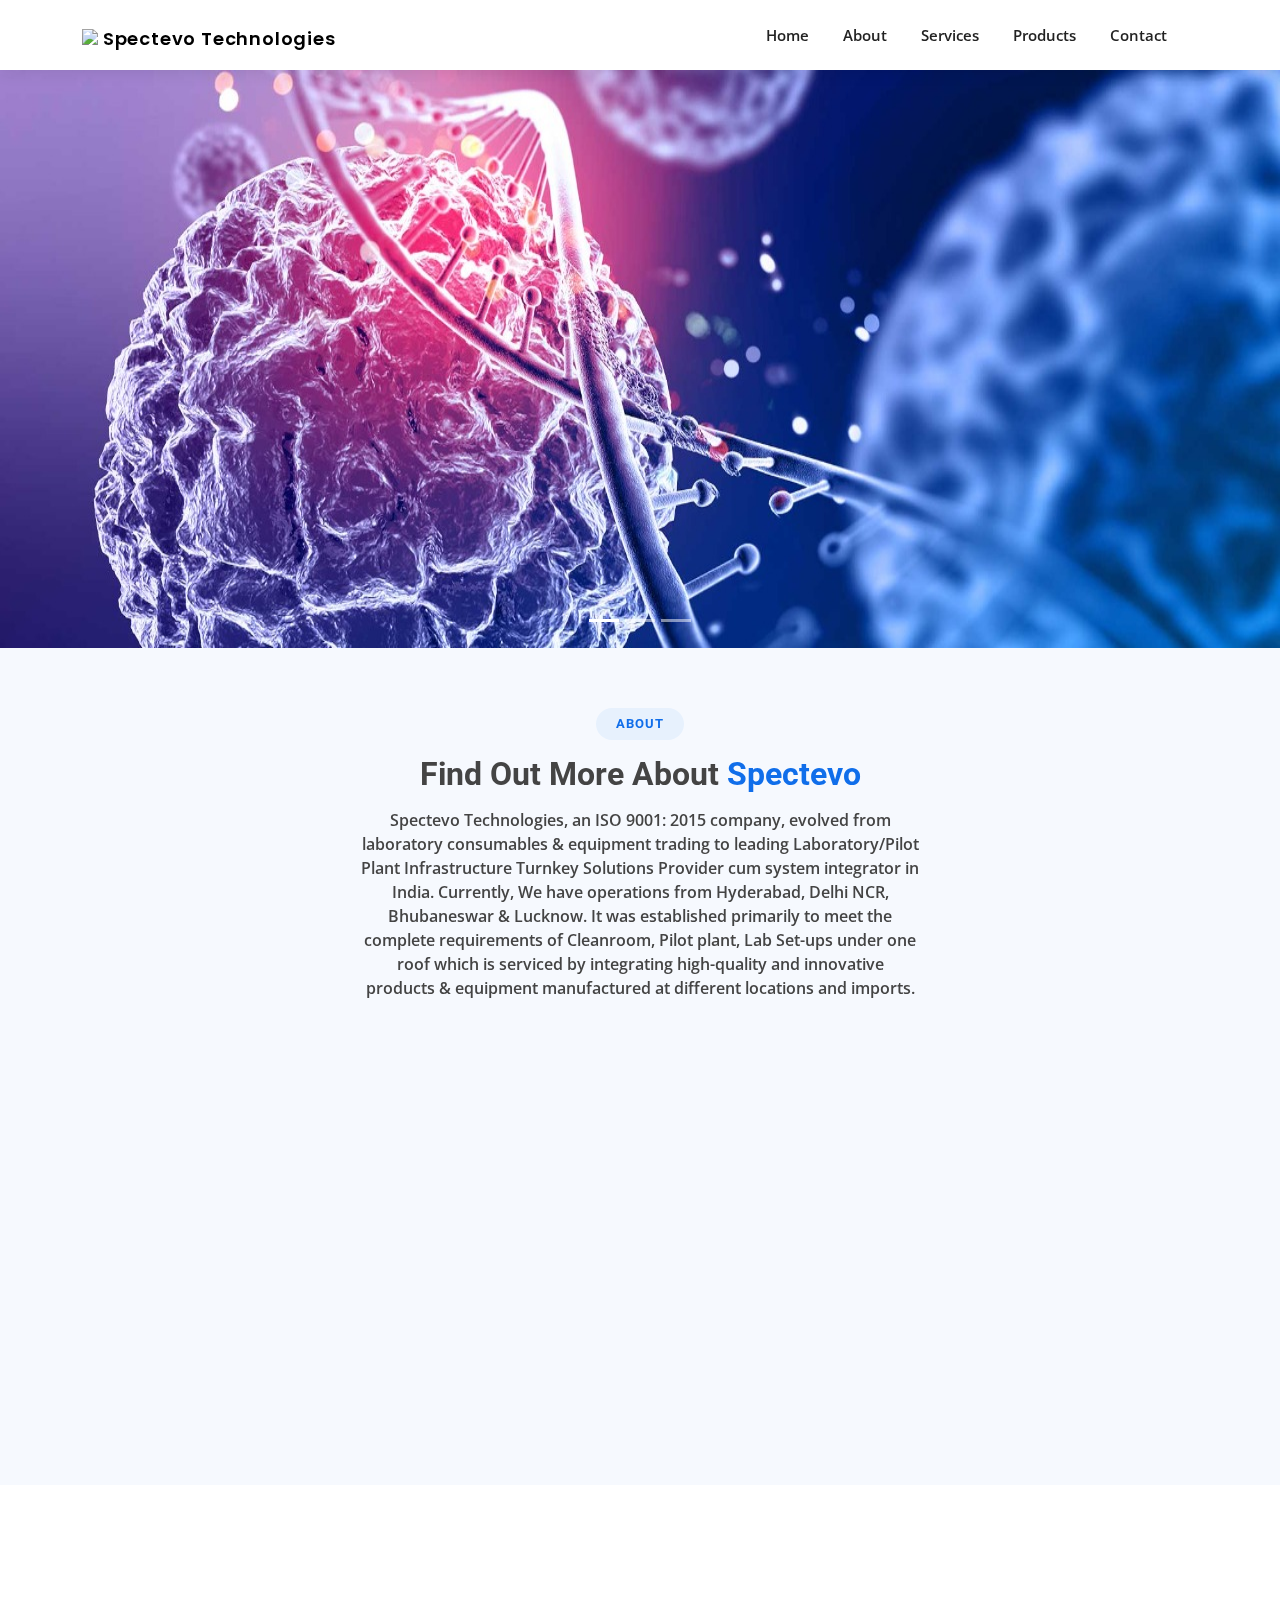
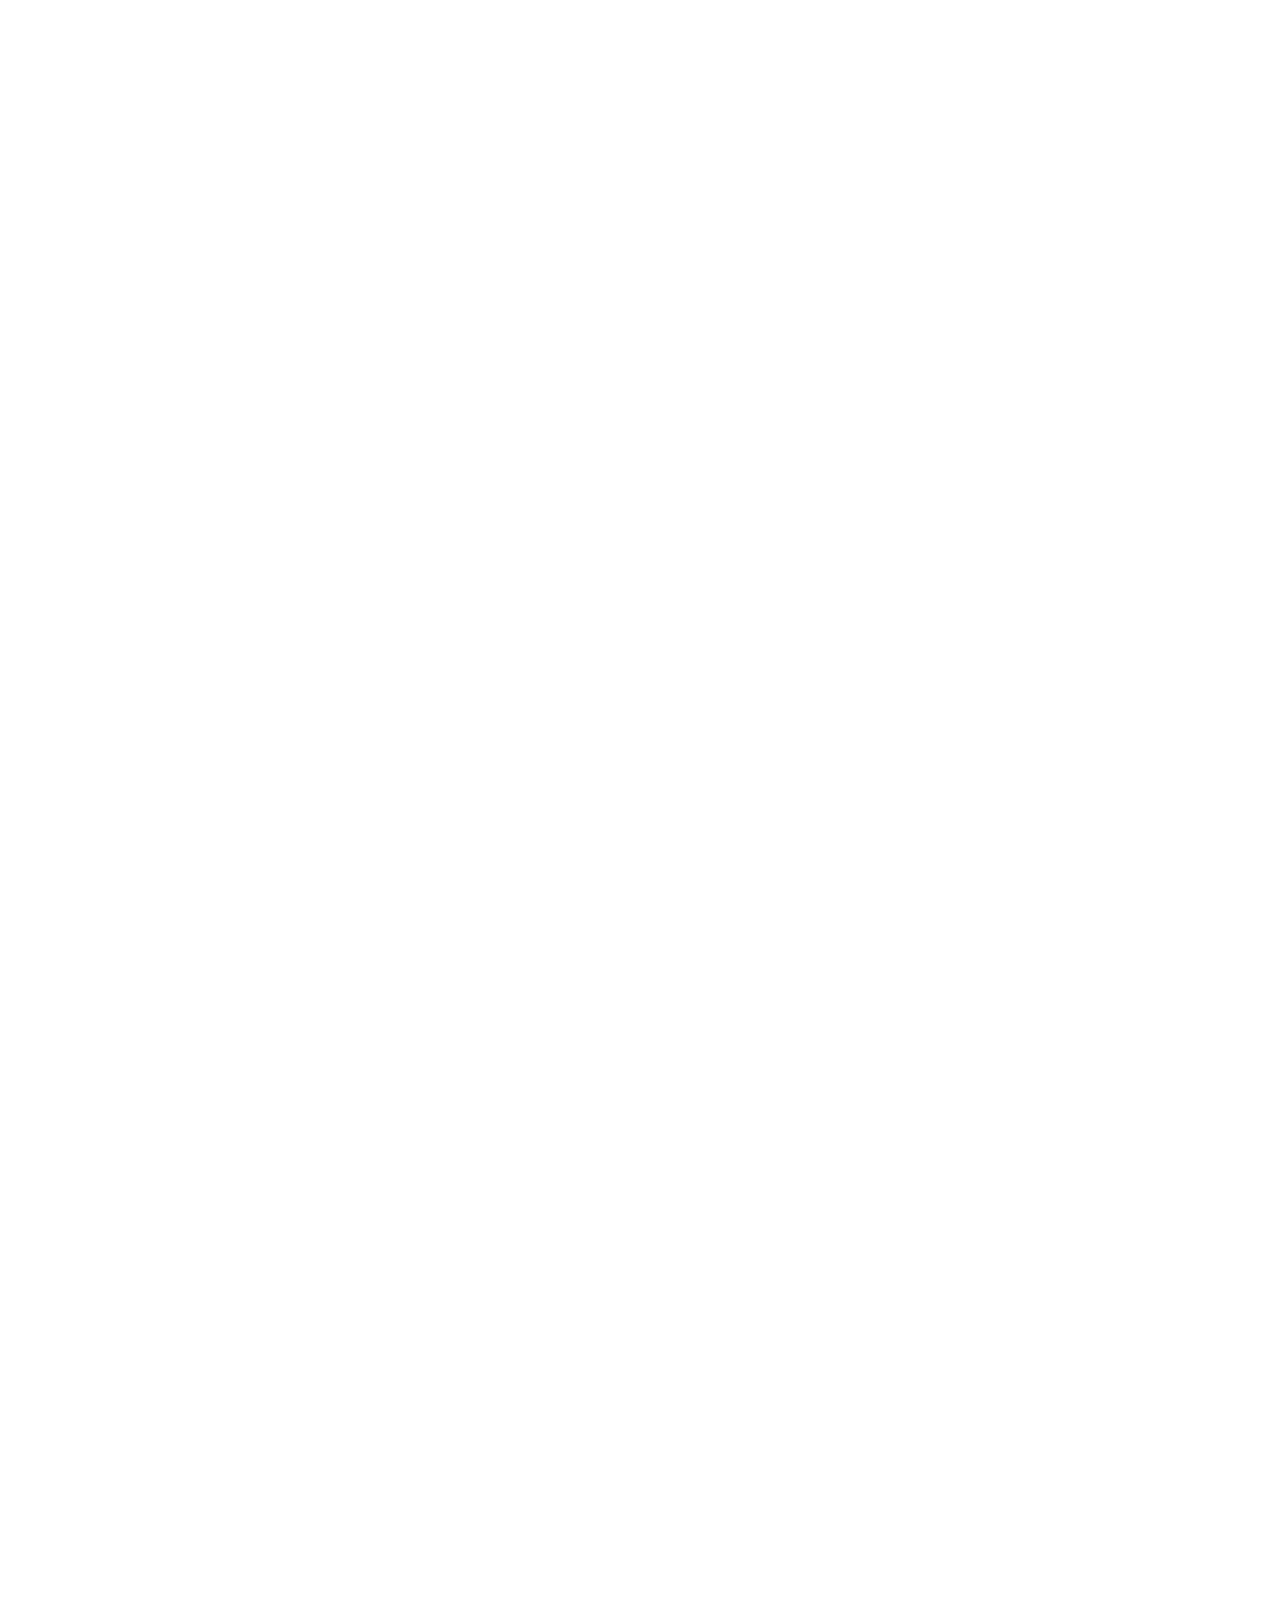
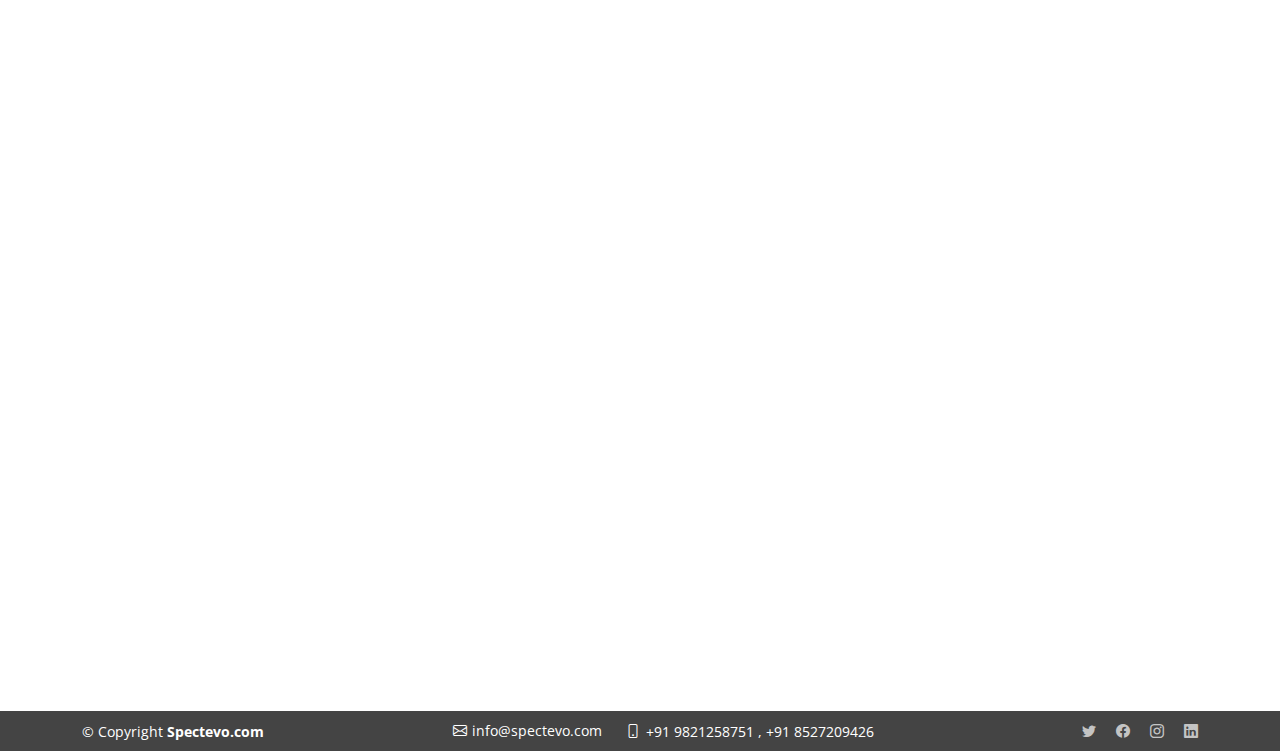
==== index.html @ 11bcce1c "inital commit" ====
<!DOCTYPE html>
<html lang="en">

<head>
    <meta charset="utf-8">
    <meta content="width=device-width, initial-scale=1.0" name="viewport">

    <title>Spectevo Technologies | Laboratory Solutions | Turnkey Projects</title>
    <meta content="" name="description">
    <meta content="" name="keywords">

    <!-- Favicons -->
    <link href="assets/img/favicon.ico" rel="icon">
    <link href="assets/img/apple-touch-icon.png" rel="apple-touch-icon">

    <!-- Google Fonts -->
    <link href="https://fonts.googleapis.com/css?family=Open+Sans:300,300i,400,400i,600,600i,700,700i|Roboto:300,300i,400,400i,500,500i,600,600i,700,700i|Poppins:300,300i,400,400i,500,500i,600,600i,700,700i" rel="stylesheet">

    <!-- Vendor CSS Files -->
    <link href="assets/vendor/aos/aos.css" rel="stylesheet">
    <link href="assets/vendor/bootstrap/css/bootstrap.min.css" rel="stylesheet">
    <link href="assets/vendor/bootstrap-icons/bootstrap-icons.css" rel="stylesheet">
    <link href="assets/vendor/boxicons/css/boxicons.min.css" rel="stylesheet">
    <link href="assets/vendor/glightbox/css/glightbox.min.css" rel="stylesheet">
    <link href="assets/vendor/swiper/swiper-bundle.min.css" rel="stylesheet">

    <!-- Icons -->
    <link rel="stylesheet" href="https://maxcdn.bootstrapcdn.com/font-awesome/latest/css/font-awesome.min.css">
    <!-- Template Main CSS File -->
    <link href="assets/css/style.css" rel="stylesheet">
    <script>
        function counterAdd(cart) {
            var str = document.getElementById(cart).innerHTML;
            var subStr = "<button onclick='counterSub(`" + cart + "`)' style='background-color: gray; border-radius: 30%; border-color: transparent'><span><i class='fa fa-trash' style='font-size: large;color: white;' aria-hidden='true'></i></span></button>";
            var res = str.replace(str, subStr);
            document.getElementById(cart).innerHTML = res;
            str = document.getElementById("counter").innerHTML;
            res = str.replace(str, (Number(str) + 1).toString());
            document.getElementById("counter").innerHTML = res;
        }

        function counterSub(cart) {
            var str = document.getElementById(cart).innerHTML;
            var subStr = "<button onclick='counterAdd(`" + cart + "`)' style='background-color: rgb(10, 10, 253); border-radius: 30%; border-color: transparent'><span><i class='fa fa-bitbucket' style='font-size: large;color: white;' aria-hidden='true'></i></span></button>";
            var res = str.replace(str, subStr);
            document.getElementById(cart).innerHTML = res;
            str = document.getElementById("counter").innerHTML;
            if (Number(str) - 1 <= 0) {
                res = str.replace(str.toString(), "");
            } else {
                res = str.replace(str.toString(), (Number(str) - 1).toString());
            }
            document.getElementById("counter").innerHTML = res;
        }

        function counterClear() {
            var str = document.getElementById("counter").innerHTML;
            var res = str.replace(str.toString(), "");
            document.getElementById("counter").innerHTML = res;
        }
    </script>

</head>

<body>

    <!-- ======= Header ======= -->
    <header id="header" class="d-flex align-items-center">
        <div class="container d-flex align-items-center justify-content-between">
            <a href="index.html" class="logo">
                <div id="content-desktop">
                    <div id="rotator"><img src="./assets/img/favicon.ico" /><span style="color: black; font-style: normal; font-size: 18px;"> Spectevo Technologies</span></div>
                </div>
                <div id="content-mobile">
                    <span style="color: black; font-style: normal; font-size: 18px;"> Spectevo Technologies</span>
                </div>
            </a>

            <nav id="navbar" class="navbar">
                <ul>
                    <li><a class="nav-link scrollto" href="#header">Home</a></li>
                    <li><a class="nav-link scrollto" href="#about">About</a></li>
                    <li><a class="nav-link scrollto" href="#featured-services">Services</a></li>
                    <li><a class="nav-link scrollto" href="#products">Products</a></li>
                    <li><a class="nav-link scrollto" href="#contact">Contact</a></li>
                    <li>
                        <span>
                        <i class="fa fa-bitbucket bitbucket-color" aria-hidden="true" > <span id="counter" style="color: gray; font-size: large;"></span></i>
                        </span>
                    </li>
                </ul>
                <i class="bi bi-list mobile-nav-toggle"></i>
            </nav>
            <!-- .navbar -->

        </div>
    </header>
    <!-- End Header -->

    <!--
    <button onclick="counterAdd()">Try it</button>

    <button onclick="counterClear()">Try it</button>

    <button onclick="counterSub()">Try it</button>
    -->


    <!-- ======= Hero Section ======= -->
    <div id="carouselExampleIndicators" class="carousel slide" data-bs-ride="carousel">
        <div class="carousel-indicators">
            <button type="button" data-bs-target="#carouselExampleIndicators" data-bs-slide-to="0" class="active" aria-current="true" aria-label="Slide 1"></button>
            <button type="button" data-bs-target="#carouselExampleIndicators" data-bs-slide-to="1" aria-label="Slide 2"></button>
            <button type="button" data-bs-target="#carouselExampleIndicators" data-bs-slide-to="2" aria-label="Slide 3"></button>
        </div>
        <div class="carousel-inner">
            <div class="carousel-item active">
                <div id="content-desktop">
                    <img src="./assets/img/sliders/slider1.jpg" class="d-block w-100" style="height: 578px;" alt="...">
                </div>
                <div id="content-mobile">
                    <img src="./assets/img/sliders/slider1.jpg" class="d-block w-100" style="height: 300px;" alt="...">
                </div>
            </div>
            <div class="carousel-item">
                <div id="content-desktop">
                    <img src="./assets/img/main.jpg" class="d-block w-100" style="height: 578px;" alt="...">
                    <div class="carousel-caption d-none d-md-block">
                        <a href="#products">
                            <img alt="d1" src="./assets/img/1.jpeg" width="200" height="200" style="border-radius: 50%; margin: 20px;">
                        </a>
                        <a href="#products">
                            <img alt="d1" src="./assets/img/2.jpeg" width="200" height="200" style="border-radius: 50%; margin: 20px;">
                        </a>
                        <a href="#products">
                            <img alt="d1" src="./assets/img/3.jpeg" width="200" height="200" style="border-radius: 50%; margin: 20px;">
                        </a>
                        <a href="#products">
                            <img alt="d1" src="./assets/img/4.jpeg" width="200" height="200" style="border-radius: 50%; margin: 20px;">
                        </a>
                    </div>
                </div>
                <div id="content-mobile">
                    <img src="./assets/img/main.jpg" class="d-block w-100" style="height: 300px;" alt="...">
                </div>
            </div>
            <div class="carousel-item">
                <div id="content-desktop">
                    <img src="./assets/img/sliders/slider1.jpg" class="d-block w-100" style="height: 578px;" alt="...">
                </div>
                <div id="content-mobile">
                    <img src="./assets/img/sliders/slider1.jpg" class="d-block w-100" style="height: 300px;" alt="...">
                </div>
            </div>
        </div>
    </div>
    <!-- End Hero -->

    <main id="main">
        <!-- ======= About Section ======= -->
        <section id="about" class="about section-bg">
            <div class="container" data-aos="fade-up">

                <div class="section-title">
                    <h2>About</h2>
                    <h3>Find Out More About <span>Spectevo</span></h3>
                    <p>Spectevo Technologies, an ISO 9001: 2015 company, evolved from laboratory consumables & equipment trading to leading Laboratory/Pilot Plant Infrastructure Turnkey Solutions Provider cum system integrator in India. Currently, We have
                        operations from Hyderabad, Delhi NCR, Bhubaneswar & Lucknow. It was established primarily to meet the complete requirements of Cleanroom, Pilot plant, Lab Set-ups under one roof which is serviced by integrating high-quality and
                        innovative products & equipment manufactured at different locations and imports.</p>
                </div>

                <div class="row">
                    <div class="col-lg-6" data-aos="fade-right" data-aos-delay="100">
                        <img src="assets/img/12.jpg" class="img-fluid" alt="">
                    </div>
                    <div class="col-lg-6 pt-4 pt-lg-0 content d-flex flex-column justify-content-center" data-aos="fade-up" data-aos-delay="100">
                        <h3>USER DEFINED EXPERIENCE.</h3>
                        <p class="fst-italic">
                            No Non-Sense, We customize according to user's needs!
                        </p>
                        <ul>
                            <li>
                                <i class="bx bx-store-alt"></i>
                                <div>
                                    <h5>Spectevo is registered as category “A” organization under the MSME Act of the Govt of India and registered under Start-up India, under the Department for Promotion of Industry and Internal Trade, Govt of India.</h5>
                                    <p> We offer design-build for, Institute, Universities, R&D and Health Care sectors. We engage in flexible aggregating service to suit the custom needs of various customers. We are a single point of contact from concept,
                                        design, execution, testing and commissioning and ensure the completion of all documentation to comply with local authorities.</p>
                                </div>
                            </li>
                    </div>
                </div>

            </div>
        </section>
        <!-- End About Section -->
        <!-- ======= Featured Services Section ======= -->
        <section id="featured-services" class="featured-services">
            <div class="container" data-aos="fade-up">

                <div class="row">
                    <div class="col-md-8 col-lg-4 d-flex align-items-stretch mb-5 mb-lg-0">
                        <div class="icon-box" data-aos="fade-up" data-aos-delay="100">
                            <div class="icon">
                                <center>
                                    <i class="fa fa-gears" style="font-size: xx-large" aria-hidden="true"></i>
                                </center>
                            </div>
                            <h4 class="title"><a href="">PRODUCTS AND SERVICES</a></h4>
                            <p class="description">Design, Develop and Integrate Products, Equipment and Machinery required for Installation of Cleanroom, Pilot Plants & Research Laboratories as per Regulatory Guidelines.</p>
                        </div>
                    </div>

                    <div class="col-md-8 col-lg-4 d-flex align-items-stretch mb-5 mb-lg-0">
                        <div class="icon-box" data-aos="fade-up" data-aos-delay="300">
                            <div class="icon">
                                <center>
                                    <i class="fa fa-flask" style="font-size: xx-large" aria-hidden="true"></i>
                                </center>
                            </div>
                            <h4 class="title"><a href="">LABORATORY EQUIPMENTS</a></h4>
                            <p class="description">Specialized in laboratory equipment spectevo's product range includes general laboratory equipment and instruments sourced from the best manufacturers in the business across the globe.</p>
                        </div>
                    </div>

                    <div class="col-md-8 col-lg-4 d-flex align-items-stretch mb-5 mb-lg-0">
                        <div class="icon-box" data-aos="fade-up" data-aos-delay="400">
                            <div class="icon">
                                <center>
                                    <i class="fa fa-lightbulb-o" style="font-size: xx-large" aria-hidden="true"></i>
                                </center>
                            </div>
                            <h4 class="title"><a href="">BRILLIANT SERVICES</a></h4>
                            <p class="description">By a group of highly experienced, multidisciplinary professionals & companies providing turnkey solutions to life science, healthcare, research institutes and other industrial projects through exceptional project planning and
                                execution methodology.</p>
                        </div>
                    </div>

                </div>

            </div>
        </section>
        <!-- End Featured Services Section -->
        <!-- ======= Services Section ======= -->
        <section id="products" class="services">
            <div class="container" data-aos="fade-up">

                <div class="section-title">
                    <h2>Products</h2>
                    <h3><span><i class="fa fa-power-off" style="font-size: xx-large" aria-hidden="true"></i></span> Generate <span> Quotation </span> by <span><i class="fa fa-plus" style="font-size: large" aria-hidden="true"></i></span> to <span>Bucket <i class="fa fa-bitbucket" style="font-size: xx-large" aria-hidden="true"></i></span></h3>
                </div>
                <!-- p1 -->
                <div class="row">
                    <div class="col-lg-4 col-md-6 d-flex align-items-stretch" data-aos="zoom-in" data-aos-delay="100">
                        <div class="icon-box" style="background-image: url('./assets/img/kilo.jpg');background-repeat: no-repeat;background-size: 100%; border-radius: 10%">
                            <h4 style="color: rgb(241, 243, 248); width: 230px;">Kilo Labs / Pilot Plant</h4>
                            <span id="cart-act1">
                                <button onclick="counterAdd('cart-act1')" style="background-color: rgb(10, 10, 253); border-radius: 30%; border-color: transparent">
                                    <span>
                                        <i class=" fa fa-bitbucket" style="font-size: large;color: rgb(238, 235, 235);" aria-hidden="true"></i>
                                    </span>
                            </button>
                            </span>
                            <button href="" style="margin-left: 25px;background-color: rgb(21, 21, 248); border-radius: 30%; border-color: transparent">
                                <span>
                                    <i class=" fa fa-list" style="font-size: large; color: rgb(238, 235, 235);" aria-hidden="true"></i>
                                </span>
                            </button>
                        </div>
                    </div>

                    <div class="col-lg-4 col-md-6 d-flex align-items-stretch" data-aos="zoom-in" data-aos-delay="100">
                        <div class="icon-box" style="background-image: url( './assets/img/main.jpg');background-repeat: no-repeat;background-size: 150%; border-radius: 10%;">
                            <h4 style="color: rgb(100, 100, 99); width: 230px;">Modular Clean Rooms</h4>
                            <span id="cart-act2">
                                <button onclick="counterAdd('cart-act2')" style="background-color: rgb(10, 10, 253); border-radius: 30%; border-color: transparent">
                                    <span>
                                        <i class=" fa fa-bitbucket" style="font-size: large;color: rgb(238, 235, 235);" aria-hidden="true"></i>
                                    </span>
                            </button>
                            </span>
                            <button href="" style="margin-left: 25px;background-color: rgb(21, 21, 248); border-radius: 30%; border-color: transparent">
                                <span>
                                    <i class=" fa fa-list" style="font-size: large;color: rgb(238, 235, 235);" aria-hidden="true"></i>
                                </span>
                            </button>
                        </div>
                    </div>

                    <div class="col-lg-4 col-md-6 d-flex align-items-stretch" data-aos="zoom-in" data-aos-delay="100">
                        <div class="icon-box" style="background-image: url( './assets/img/hvac.jpg');background-repeat: no-repeat;background-size: 150%; border-radius: 10%;">
                            <h4 style="color: rgb(241, 243, 248); width: 230px;">HVAC Systems</h4>
                            <span id="cart-act3">
                                <button onclick="counterAdd('cart-act3')" style="background-color: rgb(10, 10, 253); border-radius: 30%; border-color: transparent">
                                    <span>
                                        <i class=" fa fa-bitbucket" style="font-size: large;color: rgb(238, 235, 235);" aria-hidden="true"></i>
                                    </span>
                            </button>
                            </span>
                            <button href="" style="margin-left: 25px;background-color: rgb(21, 21, 248); border-radius: 30%; border-color: transparent">
                                <span>
                                    <i class=" fa fa-list" style="font-size: large;color: rgb(238, 235, 235);" aria-hidden="true"></i>
                                </span>
                            </button>
                        </div>
                    </div>
                </div>
                <br/>
                <!-- p 2 -->

                <div class="row">
                    <div class="col-lg-4 col-md-6 d-flex align-items-stretch" data-aos="zoom-in" data-aos-delay="100">
                        <div class="icon-box" style="background-image: url( './assets/img/mul.jpg');background-repeat: no-repeat;background-size: 180%; border-radius: 10%;">
                            <h4 style="color: rgb(241, 243, 248); width: 230px;">BMS / IBMS / EMS</h4>
                            <span id="cart-act4">
                                <button onclick="counterAdd('cart-act4')" style="background-color: rgb(10, 10, 253); border-radius: 30%; border-color: transparent">
                                    <span>
                                        <i class=" fa fa-bitbucket" style="font-size: large;color: rgb(238, 235, 235);" aria-hidden="true"></i>
                                    </span>
                            </button>
                            </span>
                            <button href="" style="margin-left: 25px;background-color: rgb(21, 21, 248); border-radius: 30%; border-color: transparent">
                                <span>
                                    <i class=" fa fa-list" style="font-size: large;color: rgb(238, 235, 235);" aria-hidden="true"></i>
                                </span>
                            </button>
                        </div>
                    </div>

                    <div class="col-lg-4 col-md-6 d-flex align-items-stretch" data-aos="zoom-in" data-aos-delay="100">
                        <div class="icon-box" style="background-image: url( './assets/img/lab.jpg');background-repeat: no-repeat;background-size: 150%; border-radius: 10%;">
                            <h4 style="color: rgb(100, 100, 99); width: 230px;">Laboratory Setups</h4>
                            <span id="cart-act5">
                                <button onclick="counterAdd('cart-act5')" style="background-color: rgb(10, 10, 253); border-radius: 30%; border-color: transparent">
                                    <span>
                                        <i class=" fa fa-bitbucket" style="font-size: large;color: rgb(238, 235, 235);" aria-hidden="true"></i>
                                    </span>
                            </button>
                            </span>
                            <button href="" style="margin-left: 25px;background-color: rgb(21, 21, 248); border-radius: 30%; border-color: transparent">
                                <span>
                                    <i class=" fa fa-list" style="font-size: large;color: rgb(238, 235, 235);" aria-hidden="true"></i>
                                </span>
                            </button>
                        </div>
                    </div>

                    <div class="col-lg-4 col-md-6 d-flex align-items-stretch" data-aos="zoom-in" data-aos-delay="100">
                        <div class="icon-box" style="background-image: url( './assets/img/ele.jpg');background-repeat: no-repeat;background-size: 180%; border-radius: 10%;">
                            <h4 style="color: rgb(241, 243, 248); width: 230px;">Electricals</h4>
                            <span id="cart-act6">
                                <button onclick="counterAdd('cart-act6')" style="background-color: rgb(10, 10, 253); border-radius: 30%; border-color: transparent">
                                    <span>
                                        <i class=" fa fa-bitbucket" style="font-size: large;color: rgb(238, 235, 235);" aria-hidden="true"></i>
                                    </span>
                            </button>
                            </span>
                            <button href="" style="margin-left: 25px;background-color: rgb(21, 21, 248); border-radius: 30%; border-color: transparent">
                                <span>
                                    <i class=" fa fa-list" style="font-size: large;color: rgb(238, 235, 235);" aria-hidden="true"></i>
                                </span>
                            </button>
                        </div>
                    </div>
                </div>
                <br/>

                <!-- p3 -->
                <div class="row">
                    <div class="col-lg-4 col-md-6 d-flex align-items-stretch" data-aos="zoom-in" data-aos-delay="100">
                        <div class="icon-box" style="background-image: url( './assets/img/modular.jpg');background-repeat: no-repeat;background-size: 180%; border-radius: 10%;">
                            <h4 style="color: rgb(100, 100, 99); width: 230px;">Modular Offices</h4>
                            <span id="cart-act7">
                                <button onclick="counterAdd('cart-act7')" style="background-color: rgb(10, 10, 253); border-radius: 30%; border-color: transparent">
                                    <span>
                                        <i class=" fa fa-bitbucket" style="font-size: large;color: rgb(238, 235, 235);" aria-hidden="true"></i>
                                    </span>
                            </button>
                            </span>
                            <button href="" style="margin-left: 25px;background-color: rgb(21, 21, 248); border-radius: 30%; border-color: transparent">
                                <span>
                                    <i class=" fa fa-list" style="font-size: large;color: rgb(238, 235, 235);" aria-hidden="true"></i>
                                </span>
                            </button>
                        </div>
                    </div>

                    <div class="col-lg-4 col-md-6 d-flex align-items-stretch" data-aos="zoom-in" data-aos-delay="100">
                        <div class="icon-box" style="background-image: url( './assets/img/facade.jpg');background-repeat: no-repeat;background-size: 180%; border-radius: 10%;">
                            <h4 style="color: rgb(241, 243, 248); width: 230px;">PEB & Facade Glazings</h4>
                            <span id="cart-act8">
                                <button onclick="counterAdd('cart-act8')" style="background-color: rgb(10, 10, 253); border-radius: 30%; border-color: transparent">
                                    <span>
                                        <i class=" fa fa-bitbucket" style="font-size: large;color: rgb(238, 235, 235);" aria-hidden="true"></i>
                                    </span>
                            </button>
                            </span>
                            <button href="" style="margin-left: 25px;background-color: rgb(21, 21, 248); border-radius: 30%; border-color: transparent">
                                <span>
                                    <i class=" fa fa-list" style="font-size: large;color: rgb(238, 235, 235);" aria-hidden="true"></i>
                                </span>
                            </button>
                        </div>
                    </div>

                    <div class="col-lg-4 col-md-6 d-flex align-items-stretch" data-aos="zoom-in" data-aos-delay="100">
                        <div class="icon-box" style="background-image: url( './assets/img/util.jpg');background-repeat: no-repeat;background-size: 150%; border-radius: 10%;">
                            <h4 style="color: rgb(241, 243, 248); width: 230px;">Utilies</h4>
                            <span id="cart-act9">
                                <button onclick="counterAdd('cart-act9')" style="background-color: rgb(10, 10, 253); border-radius: 30%; border-color: transparent">
                                    <span>
                                        <i class=" fa fa-bitbucket" style="font-size: large;color: rgb(238, 235, 235);" aria-hidden="true"></i>
                                    </span>
                            </button>
                            </span>
                            <button href="" style="margin-left: 25px;background-color: rgb(21, 21, 248); border-radius: 30%; border-color: transparent">
                                <span>
                                    <i class=" fa fa-list" style="font-size: large;color: rgb(238, 235, 235);" aria-hidden="true"></i>
                                </span>
                            </button>
                        </div>
                    </div>
                </div>
                <br/>

            </div>
        </section>
        <!-- End Services Section -->



        <!-- ======= Contact Section ======= -->
        <section id="contact" class="contact">
            <div class="container" data-aos="fade-up">

                <div class="section-title">
                    <h2>Contact</h2>
                    <h3><span>Contact Us</span></h3>
                    <p>Mondays-Fridays: 10AM to 7PM</p>
                    <p>Saturdays & Sundays: Closed</p>
                </div>

                <div class="row" data-aos="fade-up" data-aos-delay="100">
                    <div class="col-lg-6">
                        <div class="info-box mb-4">
                            <i class="bx bx-map"></i>
                            <h3>Our Address</h3>
                            <p><span>Head Office:</span> 2nd Floor, 13 RDC, Advocate Chamber, Raj Nagar District Centre, Ghaziabad - 201002
                                <span>Our Factory:</span> G/1, Naidu’s Amruday Anand Nagar, Mirzalguda, Hyderabad - 500047
                            </p>
                        </div>
                    </div>

                    <div class="col-lg-3 col-md-6">
                        <div class="info-box mb-4">
                            <i class="bx bx-phone-call"></i>
                            <h3>Call Us</h3>
                            <p>+91 9821258751</p>
                            <p>+91 8527209426</p>
                        </div>
                    </div>

                    <div class="col-lg-3 col-md-6">
                        <div class="info-box mb-4">
                            <i class="bx bx-envelope"></i>
                            <h3>Email Us</h3>
                            <p>info@spectevo.com</p>
                        </div>
                    </div>



                </div>

                <div class="row" data-aos="fade-up" data-aos-delay="100">

                    <div class="col-lg-6">
                        <iframe class="mb-4 mb-lg-0" src="https://www.google.com/maps/embed?pb=!1m14!1m8!1m3!1d12097.433213460943!2d-74.0062269!3d40.7101282!3m2!1i1024!2i768!4f13.1!3m3!1m2!1s0x0%3A0xb89d1fe6bc499443!2sDowntown+Conference+Center!5e0!3m2!1smk!2sbg!4v1539943755621"
                            frameborder="0" style="border:0; width: 100%; height: 384px;" allowfullscreen></iframe>
                    </div>

                    <div class="col-lg-6">
                        <form action="forms/contact.php" method="post" role="form" class="php-email-form">
                            <div class="row">
                                <div class="col form-group">
                                    <input type="text" name="name" class="form-control" id="name" placeholder="Your Name" required>
                                </div>
                                <div class="col form-group">
                                    <input type="email" class="form-control" name="email" id="email" placeholder="Your Email" required>
                                </div>
                            </div>
                            <div class="form-group">
                                <input type="text" class="form-control" name="subject" id="subject" placeholder="Subject" required>
                            </div>
                            <div class="form-group">
                                <textarea class="form-control" name="message" rows="5" placeholder="Message" required></textarea>
                            </div>
                            <div class="my-3">
                                <div class="loading">Loading</div>
                                <div class="error-message"></div>
                                <div class="sent-message">Your message has been sent. Thank you!</div>
                            </div>
                            <div class="text-center"><button type="submit">Send Message</button></div>
                        </form>
                    </div>

                </div>

            </div>
        </section>
        <!-- End Contact Section -->

    </main>
    <!-- End #main -->

    <!-- ======= Footer ======= -->
    <section id="topbar" class="d-flex align-items-center">
        <div class="container d-flex justify-content-center justify-content-md-between">
            <div class="copyright">
                &copy; Copyright <strong> <span>Spectevo.com</span></strong>
            </div>
            <div class="contact-info d-flex align-items-center">
                <i class="bi bi-envelope d-flex align-items-center"><a href="mailto:info@spectevo.com">info@spectevo.com</a></i>
                <i class="bi bi-phone d-flex align-items-center ms-4"><span>+91 9821258751 , +91 8527209426</span></i>
            </div>
            <div class="social-links d-none d-md-flex align-items-center">
                <a href="#" class="twitter"><i class="bi bi-twitter"></i></a>
                <a href="#" class="facebook"><i class="bi bi-facebook"></i></a>
                <a href="#" class="instagram"><i class="bi bi-instagram"></i></a>
                <a href="#" class="linkedin"><i class="bi bi-linkedin"></i></i></a>
            </div>
        </div>
    </section>
    <!-- End Footer -->
    <div id="preloader"></div>
    <a href="#" class="back-to-top d-flex align-items-center justify-content-center"><i class="bi bi-arrow-up-short"></i></a>

    <!-- Vendor JS Files -->
    <script src="assets/vendor/aos/aos.js"></script>
    <script src="assets/vendor/bootstrap/js/bootstrap.bundle.min.js"></script>
    <script src="assets/vendor/glightbox/js/glightbox.min.js"></script>
    <script src="assets/vendor/isotope-layout/isotope.pkgd.min.js"></script>
    <script src="assets/vendor/php-email-form/validate.js"></script>
    <script src="assets/vendor/purecounter/purecounter.js"></script>
    <script src="assets/vendor/swiper/swiper-bundle.min.js"></script>
    <script src="assets/vendor/waypoints/noframework.waypoints.js"></script>

    <!-- Template Main JS File -->
    <script src="assets/js/main.js"></script>

</body>

</html>
---- assets/css/style.css ----
#rotator img {
    -webkit-transition: all 1s ease-in-out;
    -moz-transition: all 1s ease-in-out;
    -o-transition: all 1s ease-in-out;
    -ms-transition: all 1s ease-in-out;
}

#rotator img:hover {
    -webkit-transform: rotate(360deg);
    -moz-transform: rotate(360deg);
    -o-transform: rotate(360deg);
    -ms-transform: rotate(360deg);
}

#content-desktop {
    display: block;
}

#content-mobile {
    display: none;
}

@media screen and (max-width: 768px) {
    #content-desktop {
        display: none;
    }
    #content-mobile {
        display: block;
    }
}

body {
    font-family: "Open Sans", sans-serif;
    color: #444444;
}

a {
    color: #106eea;
    text-decoration: none;
}

a:hover {
    color: #3b8af2;
    text-decoration: none;
}

h1,
h2,
h3,
h4,
h5,
h6 {
    font-family: "Roboto", sans-serif;
}


/*--------------------------------------------------------------
# Preloader
--------------------------------------------------------------*/

#preloader {
    position: fixed;
    top: 0;
    left: 0;
    right: 0;
    bottom: 0;
    z-index: 9999;
    overflow: hidden;
    background: #fff;
}

#preloader:before {
    content: "";
    position: fixed;
    top: calc(50% - 30px);
    left: calc(50% - 30px);
    border: 6px solid #106eea;
    border-top-color: #e2eefd;
    border-radius: 50%;
    width: 60px;
    height: 60px;
    -webkit-animation: animate-preloader 1s linear infinite;
    animation: animate-preloader 1s linear infinite;
}

@-webkit-keyframes animate-preloader {
    0% {
        transform: rotate(0deg);
    }
    100% {
        transform: rotate(360deg);
    }
}

@keyframes animate-preloader {
    0% {
        transform: rotate(0deg);
    }
    100% {
        transform: rotate(360deg);
    }
}


/*--------------------------------------------------------------
# Back to top button
--------------------------------------------------------------*/

.back-to-top {
    position: fixed;
    visibility: hidden;
    opacity: 0;
    right: 15px;
    bottom: 15px;
    z-index: 996;
    background: #106eea;
    width: 40px;
    height: 40px;
    border-radius: 4px;
    transition: all 0.4s;
}

.back-to-top i {
    font-size: 28px;
    color: #fff;
    line-height: 0;
}

.back-to-top:hover {
    background: #3284f1;
    color: #fff;
}

.back-to-top.active {
    visibility: visible;
    opacity: 1;
}


/*--------------------------------------------------------------
# Disable aos animation delay on mobile devices
--------------------------------------------------------------*/

@media screen and (max-width: 768px) {
    [data-aos-delay] {
        transition-delay: 0 !important;
    }
}

.bitbucket-color {
    font-size: x-large !important;
    color: cornflowerblue;
}

.bitbucket-color:hover {
    font-size: x-large;
    color: blue;
}


/*--------------------------------------------------------------
# Top Bar
--------------------------------------------------------------*/

#topbar {
    background: #444444;
    height: 40px;
    font-size: 14px;
    transition: all 0.5s;
    color: #fff;
    padding: 0;
}

#topbar .contact-info i {
    font-style: normal;
    color: #fff;
}

#topbar .contact-info i a,
#topbar .contact-info i span {
    padding-left: 5px;
    color: #fff;
}

#topbar .contact-info i a {
    line-height: 0;
    transition: 0.3s;
    transition: 0.3s;
}

#topbar .contact-info i a:hover {
    color: #fff;
    text-decoration: underline;
}

#topbar .social-links a {
    color: rgba(255, 255, 255, 0.7);
    line-height: 0;
    transition: 0.3s;
    margin-left: 20px;
}

#topbar .social-links a:hover {
    color: white;
}


/*--------------------------------------------------------------
# Header
--------------------------------------------------------------*/

#header {
    background: #fff;
    transition: all 0.5s;
    z-index: 997;
    height: 86px;
    box-shadow: 0px 2px 15px rgba(0, 0, 0, 0.1);
}

#header.fixed-top {
    height: 70px;
}

#header .logo {
    font-size: 30px;
    margin: 0;
    padding: 0;
    line-height: 1;
    font-weight: 600;
    letter-spacing: 0.8px;
    font-family: "Poppins", sans-serif;
}

#header .logo a {
    color: #222222;
}

#header .logo a span {
    color: #106eea;
}

#header .logo img {
    max-height: 40px;
}

.scrolled-offset {
    margin-top: 70px;
}


/*--------------------------------------------------------------
# Navigation Menu
--------------------------------------------------------------*/


/**
* Desktop Navigation 
*/

.navbar {
    padding: 0;
}

.navbar ul {
    margin: 0;
    padding: 0;
    display: flex;
    list-style: none;
    align-items: center;
}

.navbar li {
    position: relative;
}

.navbar>ul>li {
    white-space: nowrap;
    padding: 10px 0 10px 28px;
}

.navbar a {
    display: flex;
    align-items: center;
    justify-content: space-between;
    padding: 0 3px;
    font-size: 15px;
    font-weight: 600;
    color: #222222;
    white-space: nowrap;
    transition: 0.3s;
    position: relative;
}

.navbar a i {
    font-size: 12px;
    line-height: 0;
    margin-left: 5px;
}

.navbar>ul>li>a:before {
    content: "";
    position: absolute;
    width: 100%;
    height: 2px;
    bottom: -6px;
    left: 0;
    background-color: #106eea;
    visibility: hidden;
    width: 0px;
    transition: all 0.3s ease-in-out 0s;
}

.navbar a:hover:before,
.navbar li:hover>a:before,
.navbar .active:before {
    visibility: visible;
    width: 100%;
}

.navbar a:hover,
.navbar .active,
.navbar li:hover>a {
    color: #106eea;
}


/* .navbar .dropdown ul {
  display: block;
  position: absolute;
  left: 28px;
  top: calc(100% + 30px);
  margin: 0;
  padding: 10px 0;
  z-index: 99;
  opacity: 0;
  visibility: hidden;
  background: #fff;
  box-shadow: 0px 0px 30px rgba(127, 137, 161, 0.25);
  transition: 0.3s;
}

.navbar .dropdown ul li {
  min-width: 200px;
}

.navbar .dropdown ul a {
  padding: 10px 20px;
  font-weight: 400;
}

.navbar .dropdown ul a i {
  font-size: 12px;
}

.navbar .dropdown ul a:hover, .navbar .dropdown ul .active:hover, .navbar .dropdown ul li:hover > a {
  color: #106eea;
}

.navbar .dropdown:hover > ul {
  opacity: 1;
  top: 100%;
  visibility: visible;
}

.navbar .dropdown .dropdown ul {
  top: 0;
  left: calc(100% - 30px);
  visibility: hidden;
}

.navbar .dropdown .dropdown:hover > ul {
  opacity: 1;
  top: 0;
  left: 100%;
  visibility: visible;
}

@media (max-width: 1366px) {
  .navbar .dropdown .dropdown ul {
    left: -90%;
  }
  .navbar .dropdown .dropdown:hover > ul {
    left: -100%;
  }
} */


/**
* Mobile Navigation 
*/

.mobile-nav-toggle {
    color: #222222;
    font-size: 28px;
    cursor: pointer;
    display: none;
    line-height: 0;
    transition: 0.5s;
}

.mobile-nav-toggle.bi-x {
    color: #fff;
}

@media (max-width: 991px) {
    .mobile-nav-toggle {
        display: block;
    }
    .navbar ul {
        display: none;
    }
}

.navbar-mobile {
    position: fixed;
    overflow: hidden;
    top: 0;
    right: 0;
    left: 0;
    bottom: 0;
    background: rgba(9, 9, 9, 0.9);
    transition: 0.3s;
    z-index: 999;
}

.navbar-mobile .mobile-nav-toggle {
    position: absolute;
    top: 15px;
    right: 15px;
}

.navbar-mobile ul {
    display: block;
    position: absolute;
    top: 55px;
    right: 15px;
    bottom: 15px;
    left: 15px;
    padding: 10px 0;
    background-color: #fff;
    overflow-y: auto;
    transition: 0.3s;
}

.navbar-mobile a {
    padding: 10px 20px;
    font-size: 15px;
    color: #222222;
}

.navbar-mobile>ul>li {
    padding: 0;
}

.navbar-mobile a:hover:before,
.navbar-mobile li:hover>a:before,
.navbar-mobile .active:before {
    visibility: hidden;
}

.navbar-mobile a:hover,
.navbar-mobile .active,
.navbar-mobile li:hover>a {
    color: #106eea;
}

.navbar-mobile .getstarted {
    margin: 15px;
}

.navbar-mobile .dropdown ul {
    position: static;
    display: none;
    margin: 10px 20px;
    padding: 10px 0;
    z-index: 99;
    opacity: 1;
    visibility: visible;
    background: #fff;
    box-shadow: 0px 0px 30px rgba(127, 137, 161, 0.25);
}

.navbar-mobile .dropdown ul li {
    min-width: 200px;
}

.navbar-mobile .dropdown ul a {
    padding: 10px 20px;
}

.navbar-mobile .dropdown ul a i {
    font-size: 12px;
}

.navbar-mobile .dropdown ul a:hover,
.navbar-mobile .dropdown ul .active:hover,
.navbar-mobile .dropdown ul li:hover>a {
    color: #106eea;
}

.navbar-mobile .dropdown>.dropdown-active {
    display: block;
}


/*--------------------------------------------------------------
# Hero Section
--------------------------------------------------------------*/

#hero {
    width: 100%;
    height: 75vh;
    background: url("/assets/img/hero.jpg") top left;
    background-size: cover;
    position: relative;
}

#hero:before {
    content: "";
    background: rgba(255, 255, 255, 0.6);
    position: absolute;
    bottom: 0;
    top: 0;
    left: 0;
    right: 0;
}

#hero .container {
    position: relative;
}

#hero h1 {
    margin: 0;
    font-size: 48px;
    font-weight: 700;
    line-height: 56px;
    color: #222222;
    font-family: "Poppins", sans-serif;
}

#hero h1 span {
    color: #106eea;
}

#hero h2 {
    color: #555555;
    margin: 5px 0 30px 0;
    font-size: 24px;
    font-weight: 400;
}

#hero .btn-get-started {
    font-family: "Roboto", sans-serif;
    text-transform: uppercase;
    font-weight: 500;
    font-size: 14px;
    letter-spacing: 1px;
    display: inline-block;
    padding: 10px 28px;
    border-radius: 4px;
    transition: 0.5s;
    color: #fff;
    background: #106eea;
}

#hero .btn-get-started:hover {
    background: #247cf0;
}

#hero .btn-watch-video {
    font-size: 16px;
    transition: 0.5s;
    margin-left: 25px;
    color: #222222;
    font-weight: 600;
    display: flex;
    align-items: center;
}

#hero .btn-watch-video i {
    color: #106eea;
    font-size: 32px;
    transition: 0.3s;
    line-height: 0;
    margin-right: 8px;
}

#hero .btn-watch-video:hover {
    color: #106eea;
}

#hero .btn-watch-video:hover i {
    color: #3b8af2;
}

@media (min-width: 1024px) {
    #hero {
        background-attachment: fixed;
    }
}

@media (max-width: 768px) {
    #hero {
        height: 100vh;
    }
    #hero h1 {
        font-size: 28px;
        line-height: 36px;
    }
    #hero h2 {
        font-size: 18px;
        line-height: 24px;
        margin-bottom: 30px;
    }
    #hero .btn-get-started,
    #hero .btn-watch-video {
        font-size: 13px;
    }
}

@media (max-height: 500px) {
    #hero {
        height: 120vh;
    }
}


/*--------------------------------------------------------------
# Sections General
--------------------------------------------------------------*/

section {
    padding: 60px 0;
    overflow: hidden;
}

.section-bg {
    background-color: #f6f9fe;
}

.section-title {
    text-align: center;
    padding-bottom: 30px;
}

.section-title h2 {
    font-size: 13px;
    letter-spacing: 1px;
    font-weight: 700;
    padding: 8px 20px;
    margin: 0;
    background: #e7f1fd;
    color: #106eea;
    display: inline-block;
    text-transform: uppercase;
    border-radius: 50px;
}

.section-title h3 {
    margin: 15px 0 0 0;
    font-size: 32px;
    font-weight: 700;
}

.section-title h3 span {
    color: #106eea;
}

.section-title p {
    margin: 15px auto 0 auto;
    font-weight: 600;
}

@media (min-width: 1024px) {
    .section-title p {
        width: 50%;
    }
}


/*--------------------------------------------------------------
# Breadcrumbs
--------------------------------------------------------------*/

.breadcrumbs {
    padding: 20px 0;
    background-color: #f1f6fe;
    min-height: 40px;
}

.breadcrumbs h2 {
    font-size: 24px;
    font-weight: 300;
    margin: 0;
}

@media (max-width: 992px) {
    .breadcrumbs h2 {
        margin: 0 0 10px 0;
    }
}

.breadcrumbs ol {
    display: flex;
    flex-wrap: wrap;
    list-style: none;
    padding: 0;
    margin: 0;
    font-size: 14px;
}

.breadcrumbs ol li+li {
    padding-left: 10px;
}

.breadcrumbs ol li+li::before {
    display: inline-block;
    padding-right: 10px;
    color: #6c757d;
    content: "/";
}

@media (max-width: 768px) {
    .breadcrumbs .d-flex {
        display: block !important;
    }
    .breadcrumbs ol {
        display: block;
    }
    .breadcrumbs ol li {
        display: inline-block;
    }
}


/*--------------------------------------------------------------
# Featured Services
--------------------------------------------------------------*/

.featured-services .icon-box {
    padding: 30px;
    position: relative;
    overflow: hidden;
    background: #fff;
    box-shadow: 0 0 29px 0 rgba(68, 88, 144, 0.12);
    transition: all 0.3s ease-in-out;
    border-radius: 8px;
    z-index: 1;
}

.featured-services .icon-box::before {
    content: '';
    position: absolute;
    background: #cbe0fb;
    right: 0;
    left: 0;
    bottom: 0;
    top: 100%;
    transition: all 0.3s;
    z-index: -1;
}

.featured-services .icon-box:hover::before {
    background: #106eea;
    top: 0;
    border-radius: 0px;
}

.featured-services .icon {
    margin-bottom: 15px;
}

.featured-services .icon i {
    font-size: 48px;
    line-height: 1;
    color: #106eea;
    transition: all 0.3s ease-in-out;
}

.featured-services .title {
    font-weight: 700;
    margin-bottom: 15px;
    font-size: 18px;
}

.featured-services .title a {
    color: #111;
}

.featured-services .description {
    font-size: 15px;
    line-height: 28px;
    margin-bottom: 0;
}

.featured-services .icon-box:hover .title a,
.featured-services .icon-box:hover .description {
    color: #fff;
}

.featured-services .icon-box:hover .icon i {
    color: #fff;
}


/*--------------------------------------------------------------
# About
--------------------------------------------------------------*/

.about .content h3 {
    font-weight: 600;
    font-size: 26px;
}

.about .content ul {
    list-style: none;
    padding: 0;
}

.about .content ul li {
    display: flex;
    align-items: flex-start;
    margin-bottom: 35px;
}

.about .content ul li:first-child {
    margin-top: 35px;
}

.about .content ul i {
    background: #fff;
    box-shadow: 0px 6px 15px rgba(16, 110, 234, 0.12);
    font-size: 24px;
    padding: 20px;
    margin-right: 15px;
    color: #106eea;
    border-radius: 50px;
}

.about .content ul h5 {
    font-size: 18px;
    color: #555555;
}

.about .content ul p {
    font-size: 15px;
}

.about .content p:last-child {
    margin-bottom: 0;
}


/*--------------------------------------------------------------
# Skills
--------------------------------------------------------------*/

.text-core {
    margin-top: 20px;
    margin-bottom: 0;
    margin-left: 110px;
    font-weight: 600;
    font-size: xx-large;
    color: #106eea;
    font-family: "Poppins", sans-serif;
    text-transform: uppercase;
    height: auto;
}

.skills .progress {
    height: 60px;
    display: block;
    background: none;
    border-radius: 0;
}

.skills .progress .skill {
    padding: 0;
    margin: 0 0 6px 0;
    text-transform: uppercase;
    display: block;
    font-weight: 600;
    font-family: "Poppins", sans-serif;
    color: #222222;
}

.skills .progress .skill .val {
    float: right;
    font-style: normal;
}

.skills .progress-bar-wrap {
    background: #e2eefd;
    height: 10px;
}

.skills .progress-bar {
    width: 1px;
    height: 10px;
    transition: .9s;
    background-color: #106eea;
}


/*--------------------------------------------------------------
# Counts
--------------------------------------------------------------*/

.counts {
    padding: 70px 0 60px;
}

.counts .count-box {
    padding: 30px 30px 25px 30px;
    width: 100%;
    position: relative;
    text-align: center;
    background: #f1f6fe;
}

.counts .count-box i {
    position: absolute;
    top: -28px;
    left: 50%;
    transform: translateX(-50%);
    font-size: 24px;
    background: #106eea;
    color: #fff;
    width: 56px;
    height: 56px;
    line-height: 0;
    border-radius: 50px;
    border: 5px solid #fff;
    display: inline-flex;
    align-items: center;
    justify-content: center;
}

.counts .count-box span {
    font-size: 36px;
    display: block;
    font-weight: 600;
    color: #062b5b;
}

.counts .count-box p {
    padding: 0;
    margin: 0;
    font-family: "Roboto", sans-serif;
    font-size: 14px;
}


/*--------------------------------------------------------------
# Clients
--------------------------------------------------------------*/

.clients {
    padding: 15px 0;
    text-align: center;
}

.clients img {
    max-width: 45%;
    transition: all 0.4s ease-in-out;
    display: inline-block;
    padding: 15px 0;
}

.clients img:hover {
    transform: scale(1.15);
}

@media (max-width: 768px) {
    .clients img {
        max-width: 40%;
    }
}


/*--------------------------------------------------------------
# Services
--------------------------------------------------------------*/

.services .icon-box {
    text-align: center;
    border: 1px solid #e2eefd;
    padding: 80px 20px;
    transition: all ease-in-out 0.3s;
    background: #fff;
}

.services .icon-box .icon {
    margin: 0 auto;
    width: 64px;
    height: 64px;
    background: #f1f6fe;
    border-radius: 4px;
    border: 1px solid #deebfd;
    display: flex;
    align-items: center;
    justify-content: center;
    margin-bottom: 20px;
    transition: ease-in-out 0.3s;
}

.services .icon-box .icon i {
    color: #3b8af2;
    font-size: 28px;
    transition: ease-in-out 0.3s;
}

.services .icon-box h4 {
    font-weight: 700;
    margin-bottom: 15px;
    font-size: 24px;
}

.services .icon-box h4 a {
    color: #222222;
    transition: ease-in-out 0.3s;
}

.services .icon-box p {
    line-height: 24px;
    font-size: 14px;
    margin-bottom: 0;
}

.services .icon-box:hover {
    border-color: #fff;
    box-shadow: 0px 0 25px 0 rgba(16, 110, 234, 0.1);
}

.services .icon-box:hover h4 a,
.services .icon-box:hover .icon i {
    color: #106eea;
}

.services .icon-box:hover .icon {
    border-color: #106eea;
}


/*--------------------------------------------------------------
# Contact
--------------------------------------------------------------*/

.contact .info-box {
    color: #444444;
    text-align: center;
    box-shadow: 0 0 30px rgba(214, 215, 216, 0.3);
    padding: 20px 0 30px 0;
}

.contact .info-box i {
    font-size: 32px;
    color: #106eea;
    border-radius: 50%;
    padding: 8px;
    border: 2px dotted #b3d1fa;
}

.contact .info-box h3 {
    font-size: 20px;
    color: #777777;
    font-weight: 700;
    margin: 10px 0;
}

.contact .info-box p {
    padding: 0;
    line-height: 24px;
    font-size: 14px;
    margin-bottom: 0;
}

.contact .php-email-form {
    box-shadow: 0 0 30px rgba(214, 215, 216, 0.4);
    padding: 30px;
}

.contact .php-email-form .error-message {
    display: none;
    color: #fff;
    background: #ed3c0d;
    text-align: left;
    padding: 15px;
    font-weight: 600;
}

.contact .php-email-form .error-message br+br {
    margin-top: 25px;
}

.contact .php-email-form .sent-message {
    display: none;
    color: #fff;
    background: #18d26e;
    text-align: center;
    padding: 15px;
    font-weight: 600;
}

.contact .php-email-form .loading {
    display: none;
    background: #fff;
    text-align: center;
    padding: 15px;
}

.contact .php-email-form .loading:before {
    content: "";
    display: inline-block;
    border-radius: 50%;
    width: 24px;
    height: 24px;
    margin: 0 10px -6px 0;
    border: 3px solid #18d26e;
    border-top-color: #eee;
    -webkit-animation: animate-loading 1s linear infinite;
    animation: animate-loading 1s linear infinite;
}

.contact .php-email-form .form-group {
    margin-bottom: 20px;
}

.contact .php-email-form input,
.contact .php-email-form textarea {
    border-radius: 0;
    box-shadow: none;
    font-size: 14px;
}

.contact .php-email-form input:focus,
.contact .php-email-form textarea:focus {
    border-color: #106eea;
}

.contact .php-email-form input {
    padding: 10px 15px;
}

.contact .php-email-form textarea {
    padding: 12px 15px;
}

.contact .php-email-form button[type="submit"] {
    background: #106eea;
    border: 0;
    padding: 10px 30px;
    color: #fff;
    transition: 0.4s;
    border-radius: 4px;
}

.contact .php-email-form button[type="submit"]:hover {
    background: #3b8af2;
}

@-webkit-keyframes animate-loading {
    0% {
        transform: rotate(0deg);
    }
    100% {
        transform: rotate(360deg);
    }
}

@keyframes animate-loading {
    0% {
        transform: rotate(0deg);
    }
    100% {
        transform: rotate(360deg);
    }
}


/*--------------------------------------------------------------
# Footer
--------------------------------------------------------------*/

#footer {
    background: #fff;
    padding: 0 0 30px 0;
    color: #444444;
    font-size: 14px;
    background: #f1f6fe;
}

#footer .footer-newsletter {
    padding: 50px 0;
    background: #f1f6fe;
    text-align: center;
    font-size: 15px;
}

#footer .footer-newsletter h4 {
    font-size: 24px;
    margin: 0 0 20px 0;
    padding: 0;
    line-height: 1;
    font-weight: 600;
}

#footer .footer-newsletter form {
    margin-top: 30px;
    background: #fff;
    padding: 6px 10px;
    position: relative;
    border-radius: 4px;
    box-shadow: 0px 2px 15px rgba(0, 0, 0, 0.06);
    text-align: left;
}

#footer .footer-newsletter form input[type="email"] {
    border: 0;
    padding: 4px 8px;
    width: calc(100% - 100px);
}

#footer .footer-newsletter form input[type="submit"] {
    position: absolute;
    top: 0;
    right: 0;
    bottom: 0;
    border: 0;
    background: none;
    font-size: 16px;
    padding: 0 20px;
    background: #106eea;
    color: #fff;
    transition: 0.3s;
    border-radius: 0 4px 4px 0;
    box-shadow: 0px 2px 15px rgba(0, 0, 0, 0.1);
}

#footer .footer-newsletter form input[type="submit"]:hover {
    background: #0d58ba;
}

#footer .footer-top {
    padding: 60px 0 30px 0;
    background: #fff;
}

#footer .footer-top .footer-contact {
    margin-bottom: 30px;
}

#footer .footer-top .footer-contact h3 {
    font-size: 24px;
    margin: 0 0 15px 0;
    padding: 2px 0 2px 0;
    line-height: 1;
    font-weight: 700;
}

#footer .footer-top .footer-contact h3 span {
    color: #106eea;
}

#footer .footer-top .footer-contact p {
    font-size: 14px;
    line-height: 24px;
    margin-bottom: 0;
    font-family: "Roboto", sans-serif;
    color: #777777;
}

#footer .footer-top h4 {
    font-size: 16px;
    font-weight: bold;
    color: #444444;
    position: relative;
    padding-bottom: 12px;
}

#footer .footer-top .footer-links {
    margin-bottom: 30px;
}

#footer .footer-top .footer-links ul {
    list-style: none;
    padding: 0;
    margin: 0;
}

#footer .footer-top .footer-links ul i {
    padding-right: 2px;
    color: #106eea;
    font-size: 18px;
    line-height: 1;
}

#footer .footer-top .footer-links ul li {
    padding: 10px 0;
    display: flex;
    align-items: center;
}

#footer .footer-top .footer-links ul li:first-child {
    padding-top: 0;
}

#footer .footer-top .footer-links ul a {
    color: #777777;
    transition: 0.3s;
    display: inline-block;
    line-height: 1;
}

#footer .footer-top .footer-links ul a:hover {
    text-decoration: none;
    color: #106eea;
}

#footer .footer-top .social-links a {
    font-size: 18px;
    display: inline-block;
    background: #106eea;
    color: #fff;
    line-height: 1;
    padding: 8px 0;
    margin-right: 4px;
    border-radius: 4px;
    text-align: center;
    width: 36px;
    height: 36px;
    transition: 0.3s;
}

#footer .footer-top .social-links a:hover {
    background: #3b8af2;
    color: #fff;
    text-decoration: none;
}

#footer .copyright {
    text-align: center;
    float: left;
}

#footer .credits {
    float: right;
    text-align: center;
    font-size: 13px;
    color: #444444;
}

@media (max-width: 768px) {
    #footer .copyright,
    #footer .credits {
        float: none;
        text-align: center;
        padding: 2px 0;
    }
}
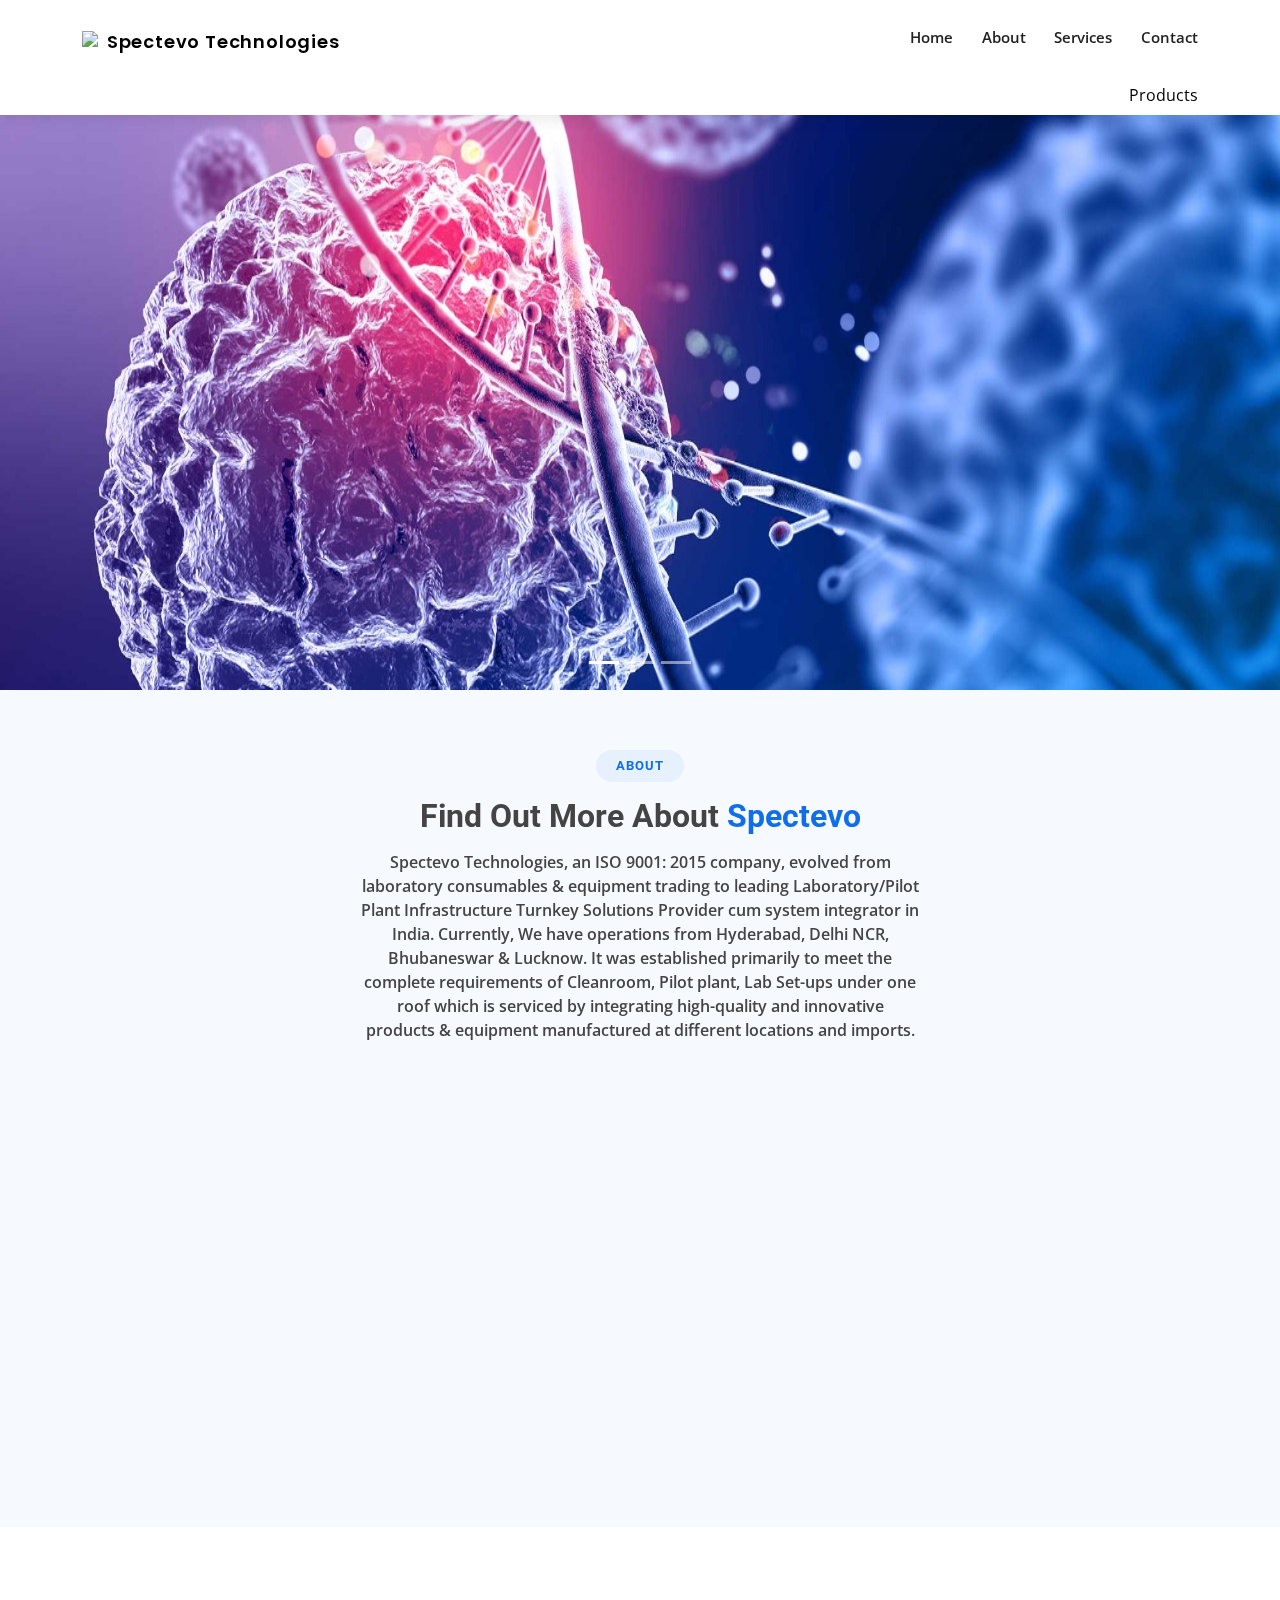
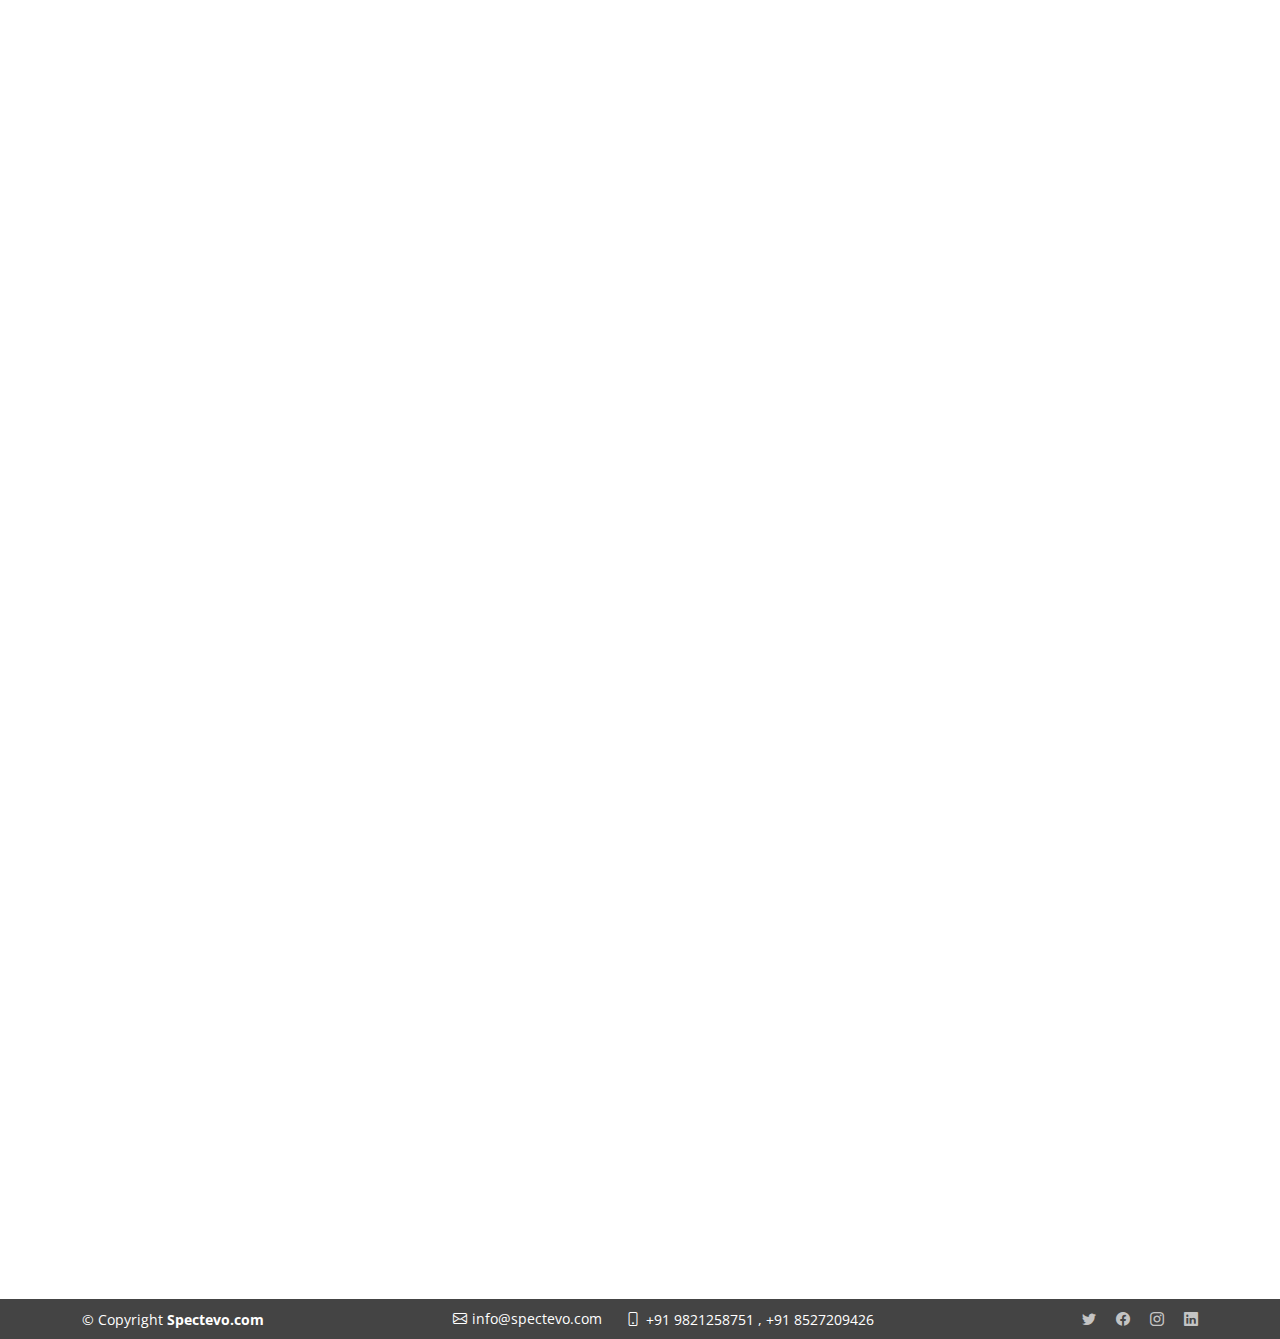
==== commit ed4211c7: "ok" ====
--- a/index.html
+++ b/index.html
@@ -13,8 +13,14 @@
     <link href="assets/img/favicon.ico" rel="icon">
     <link href="assets/img/apple-touch-icon.png" rel="apple-touch-icon">
 
+    <link rel="stylesheet" href="https://www.blockcrs.com/assets/css/css/fancybox.css">
+    <link rel="stylesheet" href="https://www.blockcrs.com/assets/css/main.css?v=1627385930">
+    <link rel="stylesheet" href="https://use.fontawesome.com/releases/v5.6.3/css/all.css"
+        integrity="sha384-UHRtZLI+pbxtHCWp1t77Bi1L4ZtiqrqD80Kn4Z8NTSRyMA2Fd33n5dQ8lWUE00s/" crossorigin="anonymous">
     <!-- Google Fonts -->
-    <link href="https://fonts.googleapis.com/css?family=Open+Sans:300,300i,400,400i,600,600i,700,700i|Roboto:300,300i,400,400i,500,500i,600,600i,700,700i|Poppins:300,300i,400,400i,500,500i,600,600i,700,700i" rel="stylesheet">
+    <link
+        href="https://fonts.googleapis.com/css?family=Open+Sans:300,300i,400,400i,600,600i,700,700i|Roboto:300,300i,400,400i,500,500i,600,600i,700,700i|Poppins:300,300i,400,400i,500,500i,600,600i,700,700i"
+        rel="stylesheet">
 
     <!-- Vendor CSS Files -->
     <link href="assets/vendor/aos/aos.css" rel="stylesheet">
@@ -69,29 +75,587 @@
         <div class="container d-flex align-items-center justify-content-between">
             <a href="index.html" class="logo">
                 <div id="content-desktop">
-                    <div id="rotator"><img src="./assets/img/favicon.ico" /><span style="color: black; font-style: normal; font-size: 18px;"> Spectevo Technologies</span></div>
+                    <div id="rotator"><img src="./assets/img/favicon.ico" /><span
+                            style="color: black; font-style: normal; font-size: 18px;"> Spectevo Technologies</span>
+                    </div>
                 </div>
                 <div id="content-mobile">
-                    <span style="color: black; font-style: normal; font-size: 18px;"> Spectevo Technologies</span>
+                    <span style="color: black; font-style: normal; font-size: 18px;"> <img
+                            src="./assets/img/favicon.ico" /> Spectevo Technologies </span>
                 </div>
             </a>
-
-            <nav id="navbar" class="navbar">
-                <ul>
-                    <li><a class="nav-link scrollto" href="#header">Home</a></li>
-                    <li><a class="nav-link scrollto" href="#about">About</a></li>
-                    <li><a class="nav-link scrollto" href="#featured-services">Services</a></li>
-                    <li><a class="nav-link scrollto" href="#products">Products</a></li>
-                    <li><a class="nav-link scrollto" href="#contact">Contact</a></li>
-                    <li>
-                        <span>
-                        <i class="fa fa-bitbucket bitbucket-color" aria-hidden="true" > <span id="counter" style="color: gray; font-size: large;"></span></i>
-                        </span>
-                    </li>
-                </ul>
-                <i class="bi bi-list mobile-nav-toggle"></i>
-            </nav>
+            <div id="content-mobile">
+                <nav id="navbar" class="navbar">
+                    <ul>
+                        <li><a class="nav-link scrollto" href="#header">Home</a></li>
+                        <li><a class="nav-link scrollto" href="#about">About</a></li>
+                        <li><a class="nav-link scrollto" href="#featured-services">Services</a></li>
+                        <li><a class="nav-link scrollto" href="#contact">Contact</a></li>
+                        <li class="nav-item dropdown">
+                            <a class="nav-link  dropdown-toggle" href="#" data-bs-toggle="dropdown"> Kilo Lab/Pilot
+                                Plant </a>
+                            <ul class="dropdown-menu">
+                                <li><a class="dropdown-item" href="#"> Submenu item 1</a></li>
+                                <li><a class="dropdown-item" href="#"> Submenu item 2 </a></li>
+                                <li><a class="dropdown-item" href="#"> Submenu item 3 </a></li>
+                            </ul>
+                        </li>
+                        <li class="nav-item dropdown">
+                            <a class="nav-link  dropdown-toggle" href="#" data-bs-toggle="dropdown"> Modular Cleanrooms
+                            </a>
+                            <ul class="dropdown-menu">
+                                <li><a class="dropdown-item" href="#"> Submenu item 1</a></li>
+                                <li><a class="dropdown-item" href="#"> Submenu item 2 </a></li>
+                                <li><a class="dropdown-item" href="#"> Submenu item 3 </a></li>
+                            </ul>
+                        </li>
+                        <li class="nav-item dropdown">
+                            <a class="nav-link  dropdown-toggle" href="#" data-bs-toggle="dropdown"> HVAC Systems </a>
+                            <ul class="dropdown-menu">
+                                <li><a class="dropdown-item" href="#"> Submenu item 1</a></li>
+                                <li><a class="dropdown-item" href="#"> Submenu item 2 </a></li>
+                                <li><a class="dropdown-item" href="#"> Submenu item 3 </a></li>
+                            </ul>
+                        </li>
+                        <li class="nav-item dropdown">
+                            <a class="nav-link  dropdown-toggle" href="#" data-bs-toggle="dropdown"> BMS/IBMS/EMS </a>
+                            <ul class="dropdown-menu">
+                                <li><a class="dropdown-item" href="#"> Submenu item 1</a></li>
+                                <li><a class="dropdown-item" href="#"> Submenu item 2 </a></li>
+                                <li><a class="dropdown-item" href="#"> Submenu item 3 </a></li>
+                            </ul>
+                        </li>
+                        <li class="nav-item dropdown">
+                            <a class="nav-link  dropdown-toggle" href="#" data-bs-toggle="dropdown"> Laboratory Setups
+                            </a>
+                            <ul class="dropdown-menu">
+                                <li><a class="dropdown-item" href="#"> Submenu item 1</a></li>
+                                <li><a class="dropdown-item" href="#"> Submenu item 2 </a></li>
+                                <li><a class="dropdown-item" href="#"> Submenu item 3 </a></li>
+                            </ul>
+                        </li>
+                        <li class="nav-item dropdown">
+                            <a class="nav-link  dropdown-toggle" href="#" data-bs-toggle="dropdown"> Electricals </a>
+                            <ul class="dropdown-menu">
+                                <li><a class="dropdown-item" href="#"> Submenu item 1</a></li>
+                                <li><a class="dropdown-item" href="#"> Submenu item 2 </a></li>
+                                <li><a class="dropdown-item" href="#"> Submenu item 3 </a></li>
+                            </ul>
+                        </li>
+                    </ul>
+                    <i class="bi bi-list mobile-nav-toggle"></i>
+                </nav>
+            </div>
             <!-- .navbar -->
+            <div id="content-desktop">
+                <div>
+                    <nav id="navbar2" class="navbar2">
+                        <ul>
+                            <li><a class="nav-link scrollto" href="#header">Home</a></li>
+                            <li><a class="nav-link scrollto" href="#about">About</a></li>
+                            <li><a class="nav-link scrollto" href="#featured-services">Services</a></li>
+                            <li><a class="nav-link scrollto" href="#contact">Contact</a></li>
+                        </ul>
+                        <i class="bi bi-list mobile-nav-toggle"></i>
+                    </nav>
+                </div>
+                <nav id="menu">
+                    <div class="product-item">
+                        <div class="product-text">
+                            <a href="#">Products</a>
+                        </div>
+                        <div class="product-menu">
+
+                            <div class="box">
+                                <h3>Your Journey</h3>
+
+                                <img class="drop-image"
+                                    src="https://media.istockphoto.com/photos/bright-and-ultra-modern-high-tech-laboratory-full-of-advanced-picture-id949946968?k=20&m=949946968&s=612x612&w=0&h=PRNFasi9ymykWO8-tqKXMeCF6G8VMeRTAlezHoGwmAU="
+                                    alt="lab">
+
+                                <ul class="drop-list">
+                                    <li class="drop-parent">
+                                        <a href="#">Get Started</a>
+                                        <ul class="drop-child">
+                                            <li>
+                                                <a href="#">Learn the Basics</a>
+
+                                            </li>
+                                            <li>
+                                                <a href="#">Learn the Basics</a>
+
+                                            </li>
+                                            <li>
+                                                <a href="#">Learn the Basics</a>
+
+                                            </li>
+                                            <li>
+                                                <a href="#">Learn the Basics</a>
+
+                                            </li>
+                                        </ul>
+                                    </li>
+                                    <li class="drop-parent">
+                                        <a href="#">Get Started</a>
+                                        <ul class="drop-child">
+                                            <li>
+                                                <a href="#">Learn the Basics</a>
+
+                                            </li>
+                                            <li>
+                                                <a href="#">Learn the Basics</a>
+
+                                            </li>
+                                            <li>
+                                                <a href="#">Learn the Basics</a>
+
+                                            </li>
+                                            <li>
+                                                <a href="#">Learn the Basics</a>
+
+                                            </li>
+                                        </ul>
+                                    </li>
+                                    <li class="drop-parent">
+                                        <a href="#">Get Started</a>
+                                        <ul class="drop-child">
+                                            <li>
+                                                <a href="#">Learn the Basics</a>
+
+                                            </li>
+                                            <li>
+                                                <a href="#">Learn the Basics</a>
+
+                                            </li>
+                                            <li>
+                                                <a href="#">Learn the Basics</a>
+
+                                            </li>
+                                            <li>
+                                                <a href="#">Learn the Basics</a>
+
+                                            </li>
+                                        </ul>
+                                    </li>
+                                    <li class="drop-parent">
+                                        <a href="#">Get Started</a>
+                                        <ul class="drop-child">
+                                            <li>
+                                                <a href="#">Learn the Basics</a>
+
+                                            </li>
+                                            <li>
+                                                <a href="#">Learn the Basics</a>
+
+                                            </li>
+                                            <li>
+                                                <a href="#">Learn the Basics</a>
+
+                                            </li>
+                                            <li>
+                                                <a href="#">Learn the Basics</a>
+
+                                            </li>
+                                        </ul>
+                                    </li>
+
+                                </ul>
+                            </div>
+                            <div class="box">
+                                <h3>Your Journey</h3>
+
+                                <img class="drop-image"
+                                    src="https://media.istockphoto.com/photos/bright-and-ultra-modern-high-tech-laboratory-full-of-advanced-picture-id949946968?k=20&m=949946968&s=612x612&w=0&h=PRNFasi9ymykWO8-tqKXMeCF6G8VMeRTAlezHoGwmAU="
+                                    alt="lab">
+
+                                <ul class="drop-list">
+                                    <li class="drop-parent">
+                                        <a href="#">Get Started</a>
+                                        <ul class="drop-child">
+                                            <li>
+                                                <a href="#">Learn the Basics</a>
+
+                                            </li>
+                                            <li>
+                                                <a href="#">Learn the Basics</a>
+
+                                            </li>
+                                            <li>
+                                                <a href="#">Learn the Basics</a>
+
+                                            </li>
+                                            <li>
+                                                <a href="#">Learn the Basics</a>
+
+                                            </li>
+                                        </ul>
+                                    </li>
+                                    <li class="drop-parent">
+                                        <a href="#">Get Started</a>
+                                        <ul class="drop-child">
+                                            <li>
+                                                <a href="#">Learn the Basics</a>
+
+                                            </li>
+                                            <li>
+                                                <a href="#">Learn the Basics</a>
+
+                                            </li>
+                                            <li>
+                                                <a href="#">Learn the Basics</a>
+
+                                            </li>
+                                            <li>
+                                                <a href="#">Learn the Basics</a>
+
+                                            </li>
+                                        </ul>
+                                    </li>
+                                    <li class="drop-parent">
+                                        <a href="#">Get Started</a>
+                                        <ul class="drop-child">
+                                            <li>
+                                                <a href="#">Learn the Basics</a>
+
+                                            </li>
+                                            <li>
+                                                <a href="#">Learn the Basics</a>
+
+                                            </li>
+                                            <li>
+                                                <a href="#">Learn the Basics</a>
+
+                                            </li>
+                                            <li>
+                                                <a href="#">Learn the Basics</a>
+
+                                            </li>
+                                        </ul>
+                                    </li>
+                                    <li class="drop-parent">
+                                        <a href="#">Get Started</a>
+                                        <ul class="drop-child">
+                                            <li>
+                                                <a href="#">Learn the Basics</a>
+
+                                            </li>
+                                            <li>
+                                                <a href="#">Learn the Basics</a>
+
+                                            </li>
+                                            <li>
+                                                <a href="#">Learn the Basics</a>
+
+                                            </li>
+                                            <li>
+                                                <a href="#">Learn the Basics</a>
+
+                                            </li>
+                                        </ul>
+                                    </li>
+
+                                </ul>
+                            </div>
+                            <div class="box">
+                                <h3>Your Journey</h3>
+
+                                <img class="drop-image"
+                                    src="https://media.istockphoto.com/photos/bright-and-ultra-modern-high-tech-laboratory-full-of-advanced-picture-id949946968?k=20&m=949946968&s=612x612&w=0&h=PRNFasi9ymykWO8-tqKXMeCF6G8VMeRTAlezHoGwmAU="
+                                    alt="lab">
+
+                                <ul class="drop-list">
+                                    <li class="drop-parent">
+                                        <a href="#">Get Started</a>
+                                        <ul class="drop-child">
+                                            <li>
+                                                <a href="#">Learn the Basics</a>
+
+                                            </li>
+                                            <li>
+                                                <a href="#">Learn the Basics</a>
+
+                                            </li>
+                                            <li>
+                                                <a href="#">Learn the Basics</a>
+
+                                            </li>
+                                            <li>
+                                                <a href="#">Learn the Basics</a>
+
+                                            </li>
+                                        </ul>
+                                    </li>
+                                    <li class="drop-parent">
+                                        <a href="#">Get Started</a>
+                                        <ul class="drop-child">
+                                            <li>
+                                                <a href="#">Learn the Basics</a>
+
+                                            </li>
+                                            <li>
+                                                <a href="#">Learn the Basics</a>
+
+                                            </li>
+                                            <li>
+                                                <a href="#">Learn the Basics</a>
+
+                                            </li>
+                                            <li>
+                                                <a href="#">Learn the Basics</a>
+
+                                            </li>
+                                        </ul>
+                                    </li>
+                                    <li class="drop-parent">
+                                        <a href="#">Get Started</a>
+                                        <ul class="drop-child">
+                                            <li>
+                                                <a href="#">Learn the Basics</a>
+
+                                            </li>
+                                            <li>
+                                                <a href="#">Learn the Basics</a>
+
+                                            </li>
+                                            <li>
+                                                <a href="#">Learn the Basics</a>
+
+                                            </li>
+                                            <li>
+                                                <a href="#">Learn the Basics</a>
+
+                                            </li>
+                                        </ul>
+                                    </li>
+                                    <li class="drop-parent">
+                                        <a href="#">Get Started</a>
+                                        <ul class="drop-child">
+                                            <li>
+                                                <a href="#">Learn the Basics</a>
+
+                                            </li>
+                                            <li>
+                                                <a href="#">Learn the Basics</a>
+
+                                            </li>
+                                            <li>
+                                                <a href="#">Learn the Basics</a>
+
+                                            </li>
+                                            <li>
+                                                <a href="#">Learn the Basics</a>
+
+                                            </li>
+                                        </ul>
+                                    </li>
+
+                                </ul>
+                            </div>
+                            <div class="box">
+                                <h3>Your Journey</h3>
+                                <img class="drop-image"
+                                    src="https://media.istockphoto.com/photos/bright-and-ultra-modern-high-tech-laboratory-full-of-advanced-picture-id949946968?k=20&m=949946968&s=612x612&w=0&h=PRNFasi9ymykWO8-tqKXMeCF6G8VMeRTAlezHoGwmAU="
+                                    alt="lab">
+
+                                <ul class="drop-list">
+                                    <li class="drop-parent">
+                                        <a href="#">Get Started</a>
+                                        <ul class="drop-child">
+                                            <li>
+                                                <a href="#">Learn the Basics</a>
+
+                                            </li>
+                                            <li>
+                                                <a href="#">Learn the Basics</a>
+
+                                            </li>
+                                            <li>
+                                                <a href="#">Learn the Basics</a>
+
+                                            </li>
+                                            <li>
+                                                <a href="#">Learn the Basics</a>
+
+                                            </li>
+                                        </ul>
+                                    </li>
+                                    <li class="drop-parent">
+                                        <a href="#">Get Started</a>
+                                        <ul class="drop-child">
+                                            <li>
+                                                <a href="#">Learn the Basics</a>
+
+                                            </li>
+                                            <li>
+                                                <a href="#">Learn the Basics</a>
+
+                                            </li>
+                                            <li>
+                                                <a href="#">Learn the Basics</a>
+
+                                            </li>
+                                            <li>
+                                                <a href="#">Learn the Basics</a>
+
+                                            </li>
+                                        </ul>
+                                    </li>
+                                    <li class="drop-parent">
+                                        <a href="#">Get Started</a>
+                                        <ul class="drop-child">
+                                            <li>
+                                                <a href="#">Learn the Basics</a>
+
+                                            </li>
+                                            <li>
+                                                <a href="#">Learn the Basics</a>
+
+                                            </li>
+                                            <li>
+                                                <a href="#">Learn the Basics</a>
+
+                                            </li>
+                                            <li>
+                                                <a href="#">Learn the Basics</a>
+
+                                            </li>
+                                        </ul>
+                                    </li>
+                                    <li class="drop-parent">
+                                        <a href="#">Get Started</a>
+                                        <ul class="drop-child">
+                                            <li>
+                                                <a href="#">Learn the Basics</a>
+
+                                            </li>
+                                            <li>
+                                                <a href="#">Learn the Basics</a>
+
+                                            </li>
+                                            <li>
+                                                <a href="#">Learn the Basics</a>
+
+                                            </li>
+                                            <li>
+                                                <a href="#">Learn the Basics</a>
+
+                                            </li>
+                                        </ul>
+                                    </li>
+
+                                </ul>
+                            </div>
+                            <div class="box">
+                                <h3>Your Journey</h3>
+
+                                <img class="drop-image"
+                                    src="https://media.istockphoto.com/photos/bright-and-ultra-modern-high-tech-laboratory-full-of-advanced-picture-id949946968?k=20&m=949946968&s=612x612&w=0&h=PRNFasi9ymykWO8-tqKXMeCF6G8VMeRTAlezHoGwmAU="
+                                    alt="lab">
+
+                                <ul class="drop-list">
+                                    <li class="drop-parent">
+                                        <a href="#">Get Started</a>
+                                        <ul class="drop-child fourth-child">
+                                            <li>
+                                                <a href="#">Learn the Basics</a>
+
+                                            </li>
+                                            <li>
+                                                <a href="#">Learn the Basics</a>
+
+                                            </li>
+                                            <li>
+                                                <a href="#">Learn the Basics</a>
+
+                                            </li>
+                                            <li>
+                                                <a href="#">Learn the Basics</a>
+
+                                            </li>
+                                        </ul>
+                                    </li>
+                                    <li class="drop-parent">
+                                        <a href="#">Get Started</a>
+                                        <ul class="drop-child">
+                                            <li>
+                                                <a href="#">Learn the Basics</a>
+
+                                            </li>
+                                            <li>
+                                                <a href="#">Learn the Basics</a>
+
+                                            </li>
+                                            <li>
+                                                <a href="#">Learn the Basics</a>
+
+                                            </li>
+                                            <li>
+                                                <a href="#">Learn the Basics</a>
+
+                                            </li>
+                                        </ul>
+                                    </li>
+                                    <li class="drop-parent">
+                                        <a href="#">Get Started</a>
+                                        <ul class="drop-child">
+                                            <li>
+                                                <a href="#">Learn the Basics</a>
+
+                                            </li>
+                                            <li>
+                                                <a href="#">Learn the Basics</a>
+
+                                            </li>
+                                            <li>
+                                                <a href="#">Learn the Basics</a>
+
+                                            </li>
+                                            <li>
+                                                <a href="#">Learn the Basics</a>
+
+                                            </li>
+                                        </ul>
+                                    </li>
+                                    <li class="drop-parent">
+                                        <a href="#">Get Started</a>
+                                        <ul class="drop-child">
+                                            <li>
+                                                <a href="#">Learn the Basics</a>
+
+                                            </li>
+                                            <li>
+                                                <a href="#">Learn the Basics</a>
+
+                                            </li>
+                                            <li>
+                                                <a href="#">Learn the Basics</a>
+
+                                            </li>
+                                            <li>
+                                                <a href="#">Learn the Basics</a>
+
+                                            </li>
+                                        </ul>
+                                    </li>
+
+                                </ul>
+                            </div>
+
+
+                        </div>
+                    </div>
+
+                    <!-- <div id="sub-menu-container">
+                        <div id="sub-menu-holder">
+                            <div id="sub-menu-bottom">
+
+                            </div>
+                        </div>
+                    </div> -->
+                </nav>
+
+            </div>
+
 
         </div>
     </header>
@@ -109,407 +673,229 @@
     <!-- ======= Hero Section ======= -->
     <div id="carouselExampleIndicators" class="carousel slide" data-bs-ride="carousel">
         <div class="carousel-indicators">
-            <button type="button" data-bs-target="#carouselExampleIndicators" data-bs-slide-to="0" class="active" aria-current="true" aria-label="Slide 1"></button>
-            <button type="button" data-bs-target="#carouselExampleIndicators" data-bs-slide-to="1" aria-label="Slide 2"></button>
-            <button type="button" data-bs-target="#carouselExampleIndicators" data-bs-slide-to="2" aria-label="Slide 3"></button>
+            <button type="button" data-bs-target="#carouselExampleIndicators" data-bs-slide-to="0" class="active"
+                aria-current="true" aria-label="Slide 1"></button>
+            <button type="button" data-bs-target="#carouselExampleIndicators" data-bs-slide-to="1"
+                aria-label="Slide 2"></button>
+            <button type="button" data-bs-target="#carouselExampleIndicators" data-bs-slide-to="2"
+                aria-label="Slide 3"></button>
         </div>
         <div class="carousel-inner">
             <div class="carousel-item active">
                 <div id="content-desktop">
-                    <img src="./assets/img/sliders/slider1.jpg" class="d-block w-100" style="height: 578px;" alt="...">
+                    <img src="./assets/img/sliders/slider1.jpg" class="d-block w-100" style="height: 620px;" alt="...">
                 </div>
                 <div id="content-mobile">
-                    <img src="./assets/img/sliders/slider1.jpg" class="d-block w-100" style="height: 300px;" alt="...">
+                    <img src="./assets/img/sliders/slider1.jpg" class="d-block w-100" style="height: 310px;" alt="...">
                 </div>
             </div>
             <div class="carousel-item">
                 <div id="content-desktop">
-                    <img src="./assets/img/main.jpg" class="d-block w-100" style="height: 578px;" alt="...">
-                    <div class="carousel-caption d-none d-md-block">
-                        <a href="#products">
-                            <img alt="d1" src="./assets/img/1.jpeg" width="200" height="200" style="border-radius: 50%; margin: 20px;">
-                        </a>
-                        <a href="#products">
-                            <img alt="d1" src="./assets/img/2.jpeg" width="200" height="200" style="border-radius: 50%; margin: 20px;">
-                        </a>
-                        <a href="#products">
-                            <img alt="d1" src="./assets/img/3.jpeg" width="200" height="200" style="border-radius: 50%; margin: 20px;">
-                        </a>
-                        <a href="#products">
-                            <img alt="d1" src="./assets/img/4.jpeg" width="200" height="200" style="border-radius: 50%; margin: 20px;">
-                        </a>
-                    </div>
+                    <img src="./assets/img/main.jpg" class="d-block w-100" style="height: 620px;" alt="...">
                 </div>
                 <div id="content-mobile">
-                    <img src="./assets/img/main.jpg" class="d-block w-100" style="height: 300px;" alt="...">
+                    <img src="./assets/img/main.jpg" class="d-block w-100" style="height: 310px;" alt="...">
                 </div>
             </div>
             <div class="carousel-item">
                 <div id="content-desktop">
-                    <img src="./assets/img/sliders/slider1.jpg" class="d-block w-100" style="height: 578px;" alt="...">
+                    <img src="./assets/img/sliders/slider1.jpg" class="d-block w-100" style="height: 620px;" alt="...">
                 </div>
                 <div id="content-mobile">
-                    <img src="./assets/img/sliders/slider1.jpg" class="d-block w-100" style="height: 300px;" alt="...">
+                    <img src="./assets/img/sliders/slider1.jpg" class="d-block w-100" style="height: 310px;" alt="...">
                 </div>
             </div>
         </div>
     </div>
     <!-- End Hero -->
-
-    <main id="main">
-        <!-- ======= About Section ======= -->
-        <section id="about" class="about section-bg">
-            <div class="container" data-aos="fade-up">
-
-                <div class="section-title">
-                    <h2>About</h2>
-                    <h3>Find Out More About <span>Spectevo</span></h3>
-                    <p>Spectevo Technologies, an ISO 9001: 2015 company, evolved from laboratory consumables & equipment trading to leading Laboratory/Pilot Plant Infrastructure Turnkey Solutions Provider cum system integrator in India. Currently, We have
-                        operations from Hyderabad, Delhi NCR, Bhubaneswar & Lucknow. It was established primarily to meet the complete requirements of Cleanroom, Pilot plant, Lab Set-ups under one roof which is serviced by integrating high-quality and
-                        innovative products & equipment manufactured at different locations and imports.</p>
-                </div>
-
-                <div class="row">
-                    <div class="col-lg-6" data-aos="fade-right" data-aos-delay="100">
-                        <img src="assets/img/12.jpg" class="img-fluid" alt="">
+    <!-- ======= About Section ======= -->
+    <section id="about" class="about section-bg">
+        <div class="container" data-aos="fade-up">
+
+            <div class="section-title">
+                <h2>About</h2>
+                <h3>Find Out More About <span>Spectevo</span></h3>
+                <p>Spectevo Technologies, an ISO 9001: 2015 company, evolved from laboratory consumables & equipment
+                    trading to leading Laboratory/Pilot Plant Infrastructure Turnkey Solutions Provider cum system
+                    integrator in India. Currently, We have operations
+                    from Hyderabad, Delhi NCR, Bhubaneswar & Lucknow. It was established primarily to meet the complete
+                    requirements of Cleanroom, Pilot plant, Lab Set-ups under one roof which is serviced by integrating
+                    high-quality and innovative products
+                    & equipment manufactured at different locations and imports.</p>
+            </div>
+
+            <div class="row">
+                <div class="col-lg-6" data-aos="fade-right" data-aos-delay="100">
+                    <img src="assets/img/12.jpg" class="img-fluid" alt="">
+                </div>
+                <div class="col-lg-6 pt-4 pt-lg-0 content d-flex flex-column justify-content-center" data-aos="fade-up"
+                    data-aos-delay="100">
+                    <h3>USER DEFINED EXPERIENCE.</h3>
+                    <p class="fst-italic">
+                        No Non-Sense, We customize according to user's needs!
+                    </p>
+                    <ul>
+                        <li>
+                            <i class="bx bx-store-alt"></i>
+                            <div>
+                                <h5>Spectevo is registered as category “A” organization under the MSME Act of the Govt
+                                    of India and registered under Start-up India, under the Department for Promotion of
+                                    Industry and Internal Trade, Govt of India.</h5>
+                                <p> We offer design-build for, Institute, Universities, R&D and Health Care sectors. We
+                                    engage in flexible aggregating service to suit the custom needs of various
+                                    customers. We are a single point of contact from concept, design,
+                                    execution, testing and commissioning and ensure the completion of all documentation
+                                    to comply with local authorities.</p>
+                            </div>
+                        </li>
+                </div>
+            </div>
+
+        </div>
+    </section>
+    <!-- End About Section -->
+
+    <section id="featured-services" class="featured-services">
+        <div class="container" data-aos="fade-up">
+
+            <div class="row">
+                <div class="col-md-8 col-lg-4 d-flex align-items-stretch mb-5 mb-lg-0">
+                    <div class="icon-box" data-aos="fade-up" data-aos-delay="100">
+                        <div class="icon">
+                            <center>
+                                <i class="fa fa-gears" style="font-size: xx-large" aria-hidden="true"></i>
+                            </center>
+                        </div>
+                        <h4 class="title"><a href="">PRODUCTS AND SERVICES</a></h4>
+                        <p class="description">Design, Develop and Integrate Products, Equipment and Machinery required
+                            for Installation of Cleanroom, Pilot Plants & Research Laboratories as per Regulatory
+                            Guidelines.</p>
                     </div>
-                    <div class="col-lg-6 pt-4 pt-lg-0 content d-flex flex-column justify-content-center" data-aos="fade-up" data-aos-delay="100">
-                        <h3>USER DEFINED EXPERIENCE.</h3>
-                        <p class="fst-italic">
-                            No Non-Sense, We customize according to user's needs!
+                </div>
+
+                <div class="col-md-8 col-lg-4 d-flex align-items-stretch mb-5 mb-lg-0">
+                    <div class="icon-box" data-aos="fade-up" data-aos-delay="300">
+                        <div class="icon">
+                            <center>
+                                <i class="fa fa-flask" style="font-size: xx-large" aria-hidden="true"></i>
+                            </center>
+                        </div>
+                        <h4 class="title"><a href="">LABORATORY EQUIPMENTS</a></h4>
+                        <p class="description">Specialized in laboratory equipment spectevo's product range includes
+                            general laboratory equipment and instruments sourced from the best manufacturers in the
+                            business across the globe.</p>
+                    </div>
+                </div>
+
+                <div class="col-md-8 col-lg-4 d-flex align-items-stretch mb-5 mb-lg-0">
+                    <div class="icon-box" data-aos="fade-up" data-aos-delay="400">
+                        <div class="icon">
+                            <center>
+                                <i class="fa fa-lightbulb-o" style="font-size: xx-large" aria-hidden="true"></i>
+                            </center>
+                        </div>
+                        <h4 class="title"><a href="">BRILLIANT SERVICES</a></h4>
+                        <p class="description">By a group of highly experienced, multidisciplinary professionals &
+                            companies providing turnkey solutions to life science, healthcare, research institutes and
+                            other industrial projects through exceptional project planning and
+                            execution methodology.</p>
+                    </div>
+                </div>
+
+            </div>
+
+        </div>
+    </section>
+    <!-- End Featured Services Section -->
+
+    <!-- ======= Contact Section ======= -->
+    <section id="contact" class="contact">
+        <div class="container" data-aos="fade-up">
+
+            <div class="section-title">
+                <h2>Contact</h2>
+                <h3><span>Contact Us</span></h3>
+                <p>Mondays-Fridays: 10AM to 7PM</p>
+                <p>Saturdays & Sundays: Closed</p>
+            </div>
+
+            <div class="row" data-aos="fade-up" data-aos-delay="100">
+                <div class="col-lg-6">
+                    <div class="info-box mb-4">
+                        <i class="bx bx-map"></i>
+                        <h3>Our Address</h3>
+                        <p><span>Head Office:</span> 2nd Floor, 13 RDC, Advocate Chamber, Raj Nagar District Centre,
+                            Ghaziabad - 201002
+                            <span>Our Factory:</span> G/1, Naidu’s Amruday Anand Nagar, Mirzalguda, Hyderabad - 500047
                         </p>
-                        <ul>
-                            <li>
-                                <i class="bx bx-store-alt"></i>
-                                <div>
-                                    <h5>Spectevo is registered as category “A” organization under the MSME Act of the Govt of India and registered under Start-up India, under the Department for Promotion of Industry and Internal Trade, Govt of India.</h5>
-                                    <p> We offer design-build for, Institute, Universities, R&D and Health Care sectors. We engage in flexible aggregating service to suit the custom needs of various customers. We are a single point of contact from concept,
-                                        design, execution, testing and commissioning and ensure the completion of all documentation to comply with local authorities.</p>
-                                </div>
-                            </li>
                     </div>
                 </div>
 
-            </div>
-        </section>
-        <!-- End About Section -->
-        <!-- ======= Featured Services Section ======= -->
-        <section id="featured-services" class="featured-services">
-            <div class="container" data-aos="fade-up">
-
-                <div class="row">
-                    <div class="col-md-8 col-lg-4 d-flex align-items-stretch mb-5 mb-lg-0">
-                        <div class="icon-box" data-aos="fade-up" data-aos-delay="100">
-                            <div class="icon">
-                                <center>
-                                    <i class="fa fa-gears" style="font-size: xx-large" aria-hidden="true"></i>
-                                </center>
+                <div class="col-lg-3 col-md-6">
+                    <div class="info-box mb-4">
+                        <i class="bx bx-phone-call"></i>
+                        <h3>Call Us</h3>
+                        <p>+91 9821258751</p>
+                        <p>+91 8527209426</p>
+                    </div>
+                </div>
+
+                <div class="col-lg-3 col-md-6">
+                    <div class="info-box mb-4">
+                        <i class="bx bx-envelope"></i>
+                        <h3>Email Us</h3>
+                        <p>info@spectevo.com</p>
+                    </div>
+                </div>
+
+            </div>
+
+            <div class="row" data-aos="fade-up" data-aos-delay="100">
+
+                <div class="col-lg-4">
+                    <iframe width="100%" height="384px" frameborder="0" scrolling="no" marginheight="0" marginwidth="0"
+                        src="https://maps.google.com/maps?width=100%25&amp;height=384px&amp;hl=en&amp;q=2nd%20Floor,%2013%20RDC,%20Advocate%20Chamber,%20Raj%20Nagar%20District%20Centre,%20Ghaziabad%20-%20201002+(Head%20Office)&amp;t=h&amp;z=14&amp;ie=UTF8&amp;iwloc=B&amp;output=embed"></iframe>
+                </div>
+
+                <div class="col-lg-4">
+                    <iframe width="100%" height="384px" frameborder="0" scrolling="no" marginheight="0" marginwidth="0"
+                        src="https://maps.google.com/maps?width=100%25&amp;height=600&amp;hl=en&amp;q=G/1,%20Naidu%E2%80%99s%20Amruday%20Anand%20Nagar,%20Mirzalguda,%20Hyderabad%20-%20500047+(Head%20Office)&amp;t=p&amp;z=14&amp;ie=UTF8&amp;iwloc=B&amp;output=embed"></iframe>
+                </div>
+
+                <div class="col-lg-4">
+                    <form action="forms/contact.php" method="post" role="form" class="php-email-form">
+                        <div class="row">
+                            <div class="col form-group">
+                                <input type="text" name="name" class="form-control" id="name" placeholder="Your Name"
+                                    required>
                             </div>
-                            <h4 class="title"><a href="">PRODUCTS AND SERVICES</a></h4>
-                            <p class="description">Design, Develop and Integrate Products, Equipment and Machinery required for Installation of Cleanroom, Pilot Plants & Research Laboratories as per Regulatory Guidelines.</p>
+                            <div class="col form-group">
+                                <input type="email" class="form-control" name="email" id="email"
+                                    placeholder="Your Email" required>
+                            </div>
                         </div>
-                    </div>
-
-                    <div class="col-md-8 col-lg-4 d-flex align-items-stretch mb-5 mb-lg-0">
-                        <div class="icon-box" data-aos="fade-up" data-aos-delay="300">
-                            <div class="icon">
-                                <center>
-                                    <i class="fa fa-flask" style="font-size: xx-large" aria-hidden="true"></i>
-                                </center>
-                            </div>
-                            <h4 class="title"><a href="">LABORATORY EQUIPMENTS</a></h4>
-                            <p class="description">Specialized in laboratory equipment spectevo's product range includes general laboratory equipment and instruments sourced from the best manufacturers in the business across the globe.</p>
+                        <div class="form-group">
+                            <input type="text" class="form-control" name="subject" id="subject" placeholder="Subject"
+                                required>
                         </div>
-                    </div>
-
-                    <div class="col-md-8 col-lg-4 d-flex align-items-stretch mb-5 mb-lg-0">
-                        <div class="icon-box" data-aos="fade-up" data-aos-delay="400">
-                            <div class="icon">
-                                <center>
-                                    <i class="fa fa-lightbulb-o" style="font-size: xx-large" aria-hidden="true"></i>
-                                </center>
-                            </div>
-                            <h4 class="title"><a href="">BRILLIANT SERVICES</a></h4>
-                            <p class="description">By a group of highly experienced, multidisciplinary professionals & companies providing turnkey solutions to life science, healthcare, research institutes and other industrial projects through exceptional project planning and
-                                execution methodology.</p>
+                        <div class="form-group">
+                            <textarea class="form-control" name="message" rows="5" placeholder="Message"
+                                required></textarea>
                         </div>
-                    </div>
-
-                </div>
-
-            </div>
-        </section>
-        <!-- End Featured Services Section -->
-        <!-- ======= Services Section ======= -->
-        <section id="products" class="services">
-            <div class="container" data-aos="fade-up">
-
-                <div class="section-title">
-                    <h2>Products</h2>
-                    <h3><span><i class="fa fa-power-off" style="font-size: xx-large" aria-hidden="true"></i></span> Generate <span> Quotation </span> by <span><i class="fa fa-plus" style="font-size: large" aria-hidden="true"></i></span> to <span>Bucket <i class="fa fa-bitbucket" style="font-size: xx-large" aria-hidden="true"></i></span></h3>
-                </div>
-                <!-- p1 -->
-                <div class="row">
-                    <div class="col-lg-4 col-md-6 d-flex align-items-stretch" data-aos="zoom-in" data-aos-delay="100">
-                        <div class="icon-box" style="background-image: url('./assets/img/kilo.jpg');background-repeat: no-repeat;background-size: 100%; border-radius: 10%">
-                            <h4 style="color: rgb(241, 243, 248); width: 230px;">Kilo Labs / Pilot Plant</h4>
-                            <span id="cart-act1">
-                                <button onclick="counterAdd('cart-act1')" style="background-color: rgb(10, 10, 253); border-radius: 30%; border-color: transparent">
-                                    <span>
-                                        <i class=" fa fa-bitbucket" style="font-size: large;color: rgb(238, 235, 235);" aria-hidden="true"></i>
-                                    </span>
-                            </button>
-                            </span>
-                            <button href="" style="margin-left: 25px;background-color: rgb(21, 21, 248); border-radius: 30%; border-color: transparent">
-                                <span>
-                                    <i class=" fa fa-list" style="font-size: large; color: rgb(238, 235, 235);" aria-hidden="true"></i>
-                                </span>
-                            </button>
+                        <div class="my-3">
+                            <div class="loading">Loading</div>
+                            <div class="error-message"></div>
+                            <div class="sent-message">Your message has been sent. Thank you!</div>
                         </div>
-                    </div>
-
-                    <div class="col-lg-4 col-md-6 d-flex align-items-stretch" data-aos="zoom-in" data-aos-delay="100">
-                        <div class="icon-box" style="background-image: url( './assets/img/main.jpg');background-repeat: no-repeat;background-size: 150%; border-radius: 10%;">
-                            <h4 style="color: rgb(100, 100, 99); width: 230px;">Modular Clean Rooms</h4>
-                            <span id="cart-act2">
-                                <button onclick="counterAdd('cart-act2')" style="background-color: rgb(10, 10, 253); border-radius: 30%; border-color: transparent">
-                                    <span>
-                                        <i class=" fa fa-bitbucket" style="font-size: large;color: rgb(238, 235, 235);" aria-hidden="true"></i>
-                                    </span>
-                            </button>
-                            </span>
-                            <button href="" style="margin-left: 25px;background-color: rgb(21, 21, 248); border-radius: 30%; border-color: transparent">
-                                <span>
-                                    <i class=" fa fa-list" style="font-size: large;color: rgb(238, 235, 235);" aria-hidden="true"></i>
-                                </span>
-                            </button>
-                        </div>
-                    </div>
-
-                    <div class="col-lg-4 col-md-6 d-flex align-items-stretch" data-aos="zoom-in" data-aos-delay="100">
-                        <div class="icon-box" style="background-image: url( './assets/img/hvac.jpg');background-repeat: no-repeat;background-size: 150%; border-radius: 10%;">
-                            <h4 style="color: rgb(241, 243, 248); width: 230px;">HVAC Systems</h4>
-                            <span id="cart-act3">
-                                <button onclick="counterAdd('cart-act3')" style="background-color: rgb(10, 10, 253); border-radius: 30%; border-color: transparent">
-                                    <span>
-                                        <i class=" fa fa-bitbucket" style="font-size: large;color: rgb(238, 235, 235);" aria-hidden="true"></i>
-                                    </span>
-                            </button>
-                            </span>
-                            <button href="" style="margin-left: 25px;background-color: rgb(21, 21, 248); border-radius: 30%; border-color: transparent">
-                                <span>
-                                    <i class=" fa fa-list" style="font-size: large;color: rgb(238, 235, 235);" aria-hidden="true"></i>
-                                </span>
-                            </button>
-                        </div>
-                    </div>
-                </div>
-                <br/>
-                <!-- p 2 -->
-
-                <div class="row">
-                    <div class="col-lg-4 col-md-6 d-flex align-items-stretch" data-aos="zoom-in" data-aos-delay="100">
-                        <div class="icon-box" style="background-image: url( './assets/img/mul.jpg');background-repeat: no-repeat;background-size: 180%; border-radius: 10%;">
-                            <h4 style="color: rgb(241, 243, 248); width: 230px;">BMS / IBMS / EMS</h4>
-                            <span id="cart-act4">
-                                <button onclick="counterAdd('cart-act4')" style="background-color: rgb(10, 10, 253); border-radius: 30%; border-color: transparent">
-                                    <span>
-                                        <i class=" fa fa-bitbucket" style="font-size: large;color: rgb(238, 235, 235);" aria-hidden="true"></i>
-                                    </span>
-                            </button>
-                            </span>
-                            <button href="" style="margin-left: 25px;background-color: rgb(21, 21, 248); border-radius: 30%; border-color: transparent">
-                                <span>
-                                    <i class=" fa fa-list" style="font-size: large;color: rgb(238, 235, 235);" aria-hidden="true"></i>
-                                </span>
-                            </button>
-                        </div>
-                    </div>
-
-                    <div class="col-lg-4 col-md-6 d-flex align-items-stretch" data-aos="zoom-in" data-aos-delay="100">
-                        <div class="icon-box" style="background-image: url( './assets/img/lab.jpg');background-repeat: no-repeat;background-size: 150%; border-radius: 10%;">
-                            <h4 style="color: rgb(100, 100, 99); width: 230px;">Laboratory Setups</h4>
-                            <span id="cart-act5">
-                                <button onclick="counterAdd('cart-act5')" style="background-color: rgb(10, 10, 253); border-radius: 30%; border-color: transparent">
-                                    <span>
-                                        <i class=" fa fa-bitbucket" style="font-size: large;color: rgb(238, 235, 235);" aria-hidden="true"></i>
-                                    </span>
-                            </button>
-                            </span>
-                            <button href="" style="margin-left: 25px;background-color: rgb(21, 21, 248); border-radius: 30%; border-color: transparent">
-                                <span>
-                                    <i class=" fa fa-list" style="font-size: large;color: rgb(238, 235, 235);" aria-hidden="true"></i>
-                                </span>
-                            </button>
-                        </div>
-                    </div>
-
-                    <div class="col-lg-4 col-md-6 d-flex align-items-stretch" data-aos="zoom-in" data-aos-delay="100">
-                        <div class="icon-box" style="background-image: url( './assets/img/ele.jpg');background-repeat: no-repeat;background-size: 180%; border-radius: 10%;">
-                            <h4 style="color: rgb(241, 243, 248); width: 230px;">Electricals</h4>
-                            <span id="cart-act6">
-                                <button onclick="counterAdd('cart-act6')" style="background-color: rgb(10, 10, 253); border-radius: 30%; border-color: transparent">
-                                    <span>
-                                        <i class=" fa fa-bitbucket" style="font-size: large;color: rgb(238, 235, 235);" aria-hidden="true"></i>
-                                    </span>
-                            </button>
-                            </span>
-                            <button href="" style="margin-left: 25px;background-color: rgb(21, 21, 248); border-radius: 30%; border-color: transparent">
-                                <span>
-                                    <i class=" fa fa-list" style="font-size: large;color: rgb(238, 235, 235);" aria-hidden="true"></i>
-                                </span>
-                            </button>
-                        </div>
-                    </div>
-                </div>
-                <br/>
-
-                <!-- p3 -->
-                <div class="row">
-                    <div class="col-lg-4 col-md-6 d-flex align-items-stretch" data-aos="zoom-in" data-aos-delay="100">
-                        <div class="icon-box" style="background-image: url( './assets/img/modular.jpg');background-repeat: no-repeat;background-size: 180%; border-radius: 10%;">
-                            <h4 style="color: rgb(100, 100, 99); width: 230px;">Modular Offices</h4>
-                            <span id="cart-act7">
-                                <button onclick="counterAdd('cart-act7')" style="background-color: rgb(10, 10, 253); border-radius: 30%; border-color: transparent">
-                                    <span>
-                                        <i class=" fa fa-bitbucket" style="font-size: large;color: rgb(238, 235, 235);" aria-hidden="true"></i>
-                                    </span>
-                            </button>
-                            </span>
-                            <button href="" style="margin-left: 25px;background-color: rgb(21, 21, 248); border-radius: 30%; border-color: transparent">
-                                <span>
-                                    <i class=" fa fa-list" style="font-size: large;color: rgb(238, 235, 235);" aria-hidden="true"></i>
-                                </span>
-                            </button>
-                        </div>
-                    </div>
-
-                    <div class="col-lg-4 col-md-6 d-flex align-items-stretch" data-aos="zoom-in" data-aos-delay="100">
-                        <div class="icon-box" style="background-image: url( './assets/img/facade.jpg');background-repeat: no-repeat;background-size: 180%; border-radius: 10%;">
-                            <h4 style="color: rgb(241, 243, 248); width: 230px;">PEB & Facade Glazings</h4>
-                            <span id="cart-act8">
-                                <button onclick="counterAdd('cart-act8')" style="background-color: rgb(10, 10, 253); border-radius: 30%; border-color: transparent">
-                                    <span>
-                                        <i class=" fa fa-bitbucket" style="font-size: large;color: rgb(238, 235, 235);" aria-hidden="true"></i>
-                                    </span>
-                            </button>
-                            </span>
-                            <button href="" style="margin-left: 25px;background-color: rgb(21, 21, 248); border-radius: 30%; border-color: transparent">
-                                <span>
-                                    <i class=" fa fa-list" style="font-size: large;color: rgb(238, 235, 235);" aria-hidden="true"></i>
-                                </span>
-                            </button>
-                        </div>
-                    </div>
-
-                    <div class="col-lg-4 col-md-6 d-flex align-items-stretch" data-aos="zoom-in" data-aos-delay="100">
-                        <div class="icon-box" style="background-image: url( './assets/img/util.jpg');background-repeat: no-repeat;background-size: 150%; border-radius: 10%;">
-                            <h4 style="color: rgb(241, 243, 248); width: 230px;">Utilies</h4>
-                            <span id="cart-act9">
-                                <button onclick="counterAdd('cart-act9')" style="background-color: rgb(10, 10, 253); border-radius: 30%; border-color: transparent">
-                                    <span>
-                                        <i class=" fa fa-bitbucket" style="font-size: large;color: rgb(238, 235, 235);" aria-hidden="true"></i>
-                                    </span>
-                            </button>
-                            </span>
-                            <button href="" style="margin-left: 25px;background-color: rgb(21, 21, 248); border-radius: 30%; border-color: transparent">
-                                <span>
-                                    <i class=" fa fa-list" style="font-size: large;color: rgb(238, 235, 235);" aria-hidden="true"></i>
-                                </span>
-                            </button>
-                        </div>
-                    </div>
-                </div>
-                <br/>
-
-            </div>
-        </section>
-        <!-- End Services Section -->
-
-
-
-        <!-- ======= Contact Section ======= -->
-        <section id="contact" class="contact">
-            <div class="container" data-aos="fade-up">
-
-                <div class="section-title">
-                    <h2>Contact</h2>
-                    <h3><span>Contact Us</span></h3>
-                    <p>Mondays-Fridays: 10AM to 7PM</p>
-                    <p>Saturdays & Sundays: Closed</p>
-                </div>
-
-                <div class="row" data-aos="fade-up" data-aos-delay="100">
-                    <div class="col-lg-6">
-                        <div class="info-box mb-4">
-                            <i class="bx bx-map"></i>
-                            <h3>Our Address</h3>
-                            <p><span>Head Office:</span> 2nd Floor, 13 RDC, Advocate Chamber, Raj Nagar District Centre, Ghaziabad - 201002
-                                <span>Our Factory:</span> G/1, Naidu’s Amruday Anand Nagar, Mirzalguda, Hyderabad - 500047
-                            </p>
-                        </div>
-                    </div>
-
-                    <div class="col-lg-3 col-md-6">
-                        <div class="info-box mb-4">
-                            <i class="bx bx-phone-call"></i>
-                            <h3>Call Us</h3>
-                            <p>+91 9821258751</p>
-                            <p>+91 8527209426</p>
-                        </div>
-                    </div>
-
-                    <div class="col-lg-3 col-md-6">
-                        <div class="info-box mb-4">
-                            <i class="bx bx-envelope"></i>
-                            <h3>Email Us</h3>
-                            <p>info@spectevo.com</p>
-                        </div>
-                    </div>
-
-
-
-                </div>
-
-                <div class="row" data-aos="fade-up" data-aos-delay="100">
-
-                    <div class="col-lg-6">
-                        <iframe class="mb-4 mb-lg-0" src="https://www.google.com/maps/embed?pb=!1m14!1m8!1m3!1d12097.433213460943!2d-74.0062269!3d40.7101282!3m2!1i1024!2i768!4f13.1!3m3!1m2!1s0x0%3A0xb89d1fe6bc499443!2sDowntown+Conference+Center!5e0!3m2!1smk!2sbg!4v1539943755621"
-                            frameborder="0" style="border:0; width: 100%; height: 384px;" allowfullscreen></iframe>
-                    </div>
-
-                    <div class="col-lg-6">
-                        <form action="forms/contact.php" method="post" role="form" class="php-email-form">
-                            <div class="row">
-                                <div class="col form-group">
-                                    <input type="text" name="name" class="form-control" id="name" placeholder="Your Name" required>
-                                </div>
-                                <div class="col form-group">
-                                    <input type="email" class="form-control" name="email" id="email" placeholder="Your Email" required>
-                                </div>
-                            </div>
-                            <div class="form-group">
-                                <input type="text" class="form-control" name="subject" id="subject" placeholder="Subject" required>
-                            </div>
-                            <div class="form-group">
-                                <textarea class="form-control" name="message" rows="5" placeholder="Message" required></textarea>
-                            </div>
-                            <div class="my-3">
-                                <div class="loading">Loading</div>
-                                <div class="error-message"></div>
-                                <div class="sent-message">Your message has been sent. Thank you!</div>
-                            </div>
-                            <div class="text-center"><button type="submit">Send Message</button></div>
-                        </form>
-                    </div>
-
-                </div>
-
-            </div>
-        </section>
-        <!-- End Contact Section -->
-
-    </main>
+                        <div class="text-center"><button type="submit">Send Message</button></div>
+                    </form>
+                </div>
+
+            </div>
+
+        </div>
+    </section>
+    <!-- End Contact Section -->
     <!-- End #main -->
 
     <!-- ======= Footer ======= -->
@@ -519,7 +905,8 @@
                 &copy; Copyright <strong> <span>Spectevo.com</span></strong>
             </div>
             <div class="contact-info d-flex align-items-center">
-                <i class="bi bi-envelope d-flex align-items-center"><a href="mailto:info@spectevo.com">info@spectevo.com</a></i>
+                <i class="bi bi-envelope d-flex align-items-center"><a
+                        href="mailto:info@spectevo.com">info@spectevo.com</a></i>
                 <i class="bi bi-phone d-flex align-items-center ms-4"><span>+91 9821258751 , +91 8527209426</span></i>
             </div>
             <div class="social-links d-none d-md-flex align-items-center">
@@ -532,7 +919,8 @@
     </section>
     <!-- End Footer -->
     <div id="preloader"></div>
-    <a href="#" class="back-to-top d-flex align-items-center justify-content-center"><i class="bi bi-arrow-up-short"></i></a>
+    <a href="#" class="back-to-top d-flex align-items-center justify-content-center"><i
+            class="bi bi-arrow-up-short"></i></a>
 
     <!-- Vendor JS Files -->
     <script src="assets/vendor/aos/aos.js"></script>
--- a/assets/css/style.css
+++ b/assets/css/style.css
@@ -1,47 +1,47 @@
 #rotator img {
-    -webkit-transition: all 1s ease-in-out;
-    -moz-transition: all 1s ease-in-out;
-    -o-transition: all 1s ease-in-out;
-    -ms-transition: all 1s ease-in-out;
+  -webkit-transition: all 1s ease-in-out;
+  -moz-transition: all 1s ease-in-out;
+  -o-transition: all 1s ease-in-out;
+  -ms-transition: all 1s ease-in-out;
 }
 
 #rotator img:hover {
-    -webkit-transform: rotate(360deg);
-    -moz-transform: rotate(360deg);
-    -o-transform: rotate(360deg);
-    -ms-transform: rotate(360deg);
+  -webkit-transform: rotate(360deg);
+  -moz-transform: rotate(360deg);
+  -o-transform: rotate(360deg);
+  -ms-transform: rotate(360deg);
 }
 
 #content-desktop {
+  display: block;
+}
+
+#content-mobile {
+  display: none;
+}
+
+@media screen and (max-width: 768px) {
+  #content-desktop {
+    display: none;
+  }
+  #content-mobile {
     display: block;
-}
-
-#content-mobile {
-    display: none;
-}
-
-@media screen and (max-width: 768px) {
-    #content-desktop {
-        display: none;
-    }
-    #content-mobile {
-        display: block;
-    }
+  }
 }
 
 body {
-    font-family: "Open Sans", sans-serif;
-    color: #444444;
+  font-family: "Open Sans", sans-serif;
+  color: #444444;
 }
 
 a {
-    color: #106eea;
-    text-decoration: none;
+  color: #106eea;
+  text-decoration: none;
 }
 
 a:hover {
-    color: #3b8af2;
-    text-decoration: none;
+  color: #3b8af2;
+  text-decoration: none;
 }
 
 h1,
@@ -50,279 +50,374 @@
 h4,
 h5,
 h6 {
-    font-family: "Roboto", sans-serif;
-}
-
+  font-family: "Roboto", sans-serif;
+}
 
 /*--------------------------------------------------------------
 # Preloader
 --------------------------------------------------------------*/
 
 #preloader {
-    position: fixed;
-    top: 0;
-    left: 0;
-    right: 0;
-    bottom: 0;
-    z-index: 9999;
-    overflow: hidden;
-    background: #fff;
+  position: fixed;
+  top: 0;
+  left: 0;
+  right: 0;
+  bottom: 0;
+  z-index: 9999;
+  overflow: hidden;
+  background: #fff;
 }
 
 #preloader:before {
-    content: "";
-    position: fixed;
-    top: calc(50% - 30px);
-    left: calc(50% - 30px);
-    border: 6px solid #106eea;
-    border-top-color: #e2eefd;
-    border-radius: 50%;
-    width: 60px;
-    height: 60px;
-    -webkit-animation: animate-preloader 1s linear infinite;
-    animation: animate-preloader 1s linear infinite;
+  content: "";
+  position: fixed;
+  top: calc(50% - 30px);
+  left: calc(50% - 30px);
+  border: 6px solid #106eea;
+  border-top-color: #e2eefd;
+  border-radius: 50%;
+  width: 60px;
+  height: 60px;
+  -webkit-animation: animate-preloader 1s linear infinite;
+  animation: animate-preloader 1s linear infinite;
 }
 
 @-webkit-keyframes animate-preloader {
-    0% {
-        transform: rotate(0deg);
-    }
-    100% {
-        transform: rotate(360deg);
-    }
+  0% {
+    transform: rotate(0deg);
+  }
+  100% {
+    transform: rotate(360deg);
+  }
 }
 
 @keyframes animate-preloader {
-    0% {
-        transform: rotate(0deg);
-    }
-    100% {
-        transform: rotate(360deg);
-    }
-}
-
+  0% {
+    transform: rotate(0deg);
+  }
+  100% {
+    transform: rotate(360deg);
+  }
+}
 
 /*--------------------------------------------------------------
 # Back to top button
 --------------------------------------------------------------*/
 
 .back-to-top {
-    position: fixed;
-    visibility: hidden;
-    opacity: 0;
-    right: 15px;
-    bottom: 15px;
-    z-index: 996;
-    background: #106eea;
-    width: 40px;
-    height: 40px;
-    border-radius: 4px;
-    transition: all 0.4s;
+  position: fixed;
+  visibility: hidden;
+  opacity: 0;
+  right: 15px;
+  bottom: 15px;
+  z-index: 996;
+  background: #106eea;
+  width: 40px;
+  height: 40px;
+  border-radius: 4px;
+  transition: all 0.4s;
 }
 
 .back-to-top i {
-    font-size: 28px;
-    color: #fff;
-    line-height: 0;
+  font-size: 28px;
+  color: #fff;
+  line-height: 0;
 }
 
 .back-to-top:hover {
-    background: #3284f1;
-    color: #fff;
+  background: #3284f1;
+  color: #fff;
 }
 
 .back-to-top.active {
-    visibility: visible;
-    opacity: 1;
-}
-
+  visibility: visible;
+  opacity: 1;
+}
 
 /*--------------------------------------------------------------
 # Disable aos animation delay on mobile devices
 --------------------------------------------------------------*/
 
 @media screen and (max-width: 768px) {
-    [data-aos-delay] {
-        transition-delay: 0 !important;
-    }
+  [data-aos-delay] {
+    transition-delay: 0 !important;
+  }
 }
 
 .bitbucket-color {
-    font-size: x-large !important;
-    color: cornflowerblue;
+  font-size: x-large !important;
+  color: cornflowerblue;
 }
 
 .bitbucket-color:hover {
-    font-size: x-large;
-    color: blue;
-}
-
+  font-size: x-large;
+  color: blue;
+}
 
 /*--------------------------------------------------------------
 # Top Bar
 --------------------------------------------------------------*/
 
 #topbar {
-    background: #444444;
-    height: 40px;
-    font-size: 14px;
-    transition: all 0.5s;
-    color: #fff;
-    padding: 0;
+  background: #444444;
+  height: 40px;
+  font-size: 14px;
+  transition: all 0.5s;
+  color: #fff;
+  padding: 0;
 }
 
 #topbar .contact-info i {
-    font-style: normal;
-    color: #fff;
+  font-style: normal;
+  color: #fff;
 }
 
 #topbar .contact-info i a,
 #topbar .contact-info i span {
-    padding-left: 5px;
-    color: #fff;
+  padding-left: 5px;
+  color: #fff;
 }
 
 #topbar .contact-info i a {
-    line-height: 0;
-    transition: 0.3s;
-    transition: 0.3s;
+  line-height: 0;
+  transition: 0.3s;
+  transition: 0.3s;
 }
 
 #topbar .contact-info i a:hover {
-    color: #fff;
-    text-decoration: underline;
+  color: #fff;
+  text-decoration: underline;
 }
 
 #topbar .social-links a {
-    color: rgba(255, 255, 255, 0.7);
-    line-height: 0;
-    transition: 0.3s;
-    margin-left: 20px;
+  color: rgba(255, 255, 255, 0.7);
+  line-height: 0;
+  transition: 0.3s;
+  margin-left: 20px;
 }
 
 #topbar .social-links a:hover {
-    color: white;
-}
-
+  color: white;
+}
 
 /*--------------------------------------------------------------
 # Header
 --------------------------------------------------------------*/
 
 #header {
-    background: #fff;
-    transition: all 0.5s;
-    z-index: 997;
-    height: 86px;
-    box-shadow: 0px 2px 15px rgba(0, 0, 0, 0.1);
+  background: #fff;
+  transition: all 0.5s;
+  z-index: 997;
+  height: 86px;
+  box-shadow: 0px 2px 15px rgba(0, 0, 0, 0.1);
 }
 
 #header.fixed-top {
-    height: 70px;
+  height: 115px;
 }
 
 #header .logo {
-    font-size: 30px;
-    margin: 0;
-    padding: 0;
-    line-height: 1;
-    font-weight: 600;
-    letter-spacing: 0.8px;
-    font-family: "Poppins", sans-serif;
+  font-size: 30px;
+  margin-top: -40px;
+  margin-left: 0px;
+  padding: 0;
+  line-height: 1;
+  font-weight: 600;
+  letter-spacing: 0.8px;
+  font-family: "Poppins", sans-serif;
 }
 
 #header .logo a {
-    color: #222222;
+  color: #222222;
 }
 
 #header .logo a span {
-    color: #106eea;
+  color: #106eea;
 }
 
 #header .logo img {
-    max-height: 40px;
+  max-height: 40px;
+  margin-right: 4px;
 }
 
 .scrolled-offset {
-    margin-top: 70px;
-}
-
+  margin-top: 70px;
+}
 
 /*--------------------------------------------------------------
 # Navigation Menu
 --------------------------------------------------------------*/
 
+.list--unstyled {
+  list-style: none;
+  padding-left: 0;
+}
+
+.menu-bottom__list {
+  margin: 0;
+}
 
 /**
 * Desktop Navigation 
 */
 
+@media all and (min-width: 992px) {
+  .navbar .nav-item .dropdown-menu {
+    display: none;
+  }
+  .navbar .nav-item:hover .nav-link {
+  }
+  .navbar .nav-item:hover .dropdown-menu {
+    display: block;
+  }
+  .navbar .nav-item .dropdown-menu {
+    margin-top: -12px;
+    width: 10px;
+  }
+}
+
+.dropdown-toggle::after {
+  display: inline-block !important;
+  vertical-align: 0.255em !important;
+  border-top: 0.3em solid !important;
+  border-right: 0.3em solid transparent !important;
+  border-bottom: 0 !important;
+  content: none !important;
+}
+
 .navbar {
-    padding: 0;
+  padding: 0;
+}
+
+.navbar2 {
+  margin-right: 0px !important;
+}
+
+.navbar2 ul {
+  display: flex;
+  list-style: none;
+  align-items: center;
+  justify-content: flex-end;
+  flex-wrap: nowrap;
+}
+
+.navbar2 li {
+  position: relative;
+}
+
+.navbar2 > ul > li {
+  white-space: nowrap;
+  padding: 10px 0 10px 28px;
+}
+
+.navbar2 a {
+  display: flex;
+  align-items: center;
+  justify-content: space-between;
+  padding: 0 0.25px;
+  font-size: 15px;
+  font-weight: 600;
+  color: #222222;
+  white-space: nowrap;
+  transition: 0.3s;
+  position: relative;
+}
+
+.navbar2 a i {
+  font-size: 12px;
+  line-height: 0;
+}
+
+.navbar2 > ul > li > a:before {
+  position: absolute;
+  width: 100%;
+  height: 2px;
+  bottom: -6px;
+  left: 0;
+  background-color: #106eea;
+  visibility: hidden;
+  width: 0px;
+  transition: all 0.3s ease-in-out 0s;
+}
+
+.navbar2 a:hover:before,
+.navbar2 li:hover > a:before,
+.navbar2 .active:before {
+  visibility: visible;
+  width: 100%;
+}
+
+.navbar2 a:hover,
+.navbar2 .active,
+.navbar2 li:hover > a {
+  color: #106eea;
+}
+
+.menu-sub {
+  position: absolute;
+  height: 600px;
+  max-width: 800px;
+  margin-left: auto;
+  top: 100px;
+  right: 0;
 }
 
 .navbar ul {
-    margin: 0;
-    padding: 0;
-    display: flex;
-    list-style: none;
-    align-items: center;
-}
-
-.navbar li {
-    position: relative;
-}
-
-.navbar>ul>li {
-    white-space: nowrap;
-    padding: 10px 0 10px 28px;
+  display: flex;
+  list-style: none;
+  align-items: center;
+  justify-content: flex-end;
+  flex-wrap: nowrap;
+}
+
+.navbar > ul > li {
+  white-space: nowrap;
+  padding: 10px 0 10px 28px;
 }
 
 .navbar a {
-    display: flex;
-    align-items: center;
-    justify-content: space-between;
-    padding: 0 3px;
-    font-size: 15px;
-    font-weight: 600;
-    color: #222222;
-    white-space: nowrap;
-    transition: 0.3s;
-    position: relative;
+  display: flex;
+  align-items: center;
+  justify-content: space-between;
+  padding: 0 0.25px;
+  font-size: 15px;
+  font-weight: 600;
+  color: #222222;
+  white-space: nowrap;
+  transition: 0.3s;
+  position: relative !important;
 }
 
 .navbar a i {
-    font-size: 12px;
-    line-height: 0;
-    margin-left: 5px;
-}
-
-.navbar>ul>li>a:before {
-    content: "";
-    position: absolute;
-    width: 100%;
-    height: 2px;
-    bottom: -6px;
-    left: 0;
-    background-color: #106eea;
-    visibility: hidden;
-    width: 0px;
-    transition: all 0.3s ease-in-out 0s;
+  font-size: 12px;
+  line-height: 0;
+  margin-left: 5px;
+}
+
+.navbar > ul > li > a:before {
+  position: absolute;
+  width: 100%;
+  height: 2px;
+  bottom: -6px;
+  left: 0;
+  background-color: #106eea;
+  visibility: hidden;
+  width: 0px;
+  transition: all 0.3s ease-in-out 0s;
 }
 
 .navbar a:hover:before,
-.navbar li:hover>a:before,
+.navbar li:hover > a:before,
 .navbar .active:before {
-    visibility: visible;
-    width: 100%;
+  visibility: visible;
+  width: 100%;
 }
 
 .navbar a:hover,
 .navbar .active,
-.navbar li:hover>a {
-    color: #106eea;
-}
-
+.navbar li:hover > a {
+  color: #106eea;
+}
 
 /* .navbar .dropdown ul {
   display: block;
@@ -384,977 +479,1516 @@
   }
 } */
 
-
 /**
 * Mobile Navigation 
 */
 
 .mobile-nav-toggle {
-    color: #222222;
-    font-size: 28px;
-    cursor: pointer;
+  color: #222222;
+  font-size: 28px;
+  cursor: pointer;
+  display: none;
+  line-height: 0;
+  transition: 0.5s;
+}
+
+.mobile-nav-toggle.bi-x {
+  color: #fff;
+}
+
+@media (max-width: 991px) {
+  .mobile-nav-toggle {
+    display: block;
+  }
+  .navbar ul {
     display: none;
-    line-height: 0;
-    transition: 0.5s;
-}
-
-.mobile-nav-toggle.bi-x {
-    color: #fff;
-}
-
-@media (max-width: 991px) {
-    .mobile-nav-toggle {
-        display: block;
-    }
-    .navbar ul {
-        display: none;
-    }
+  }
 }
 
 .navbar-mobile {
-    position: fixed;
-    overflow: hidden;
-    top: 0;
-    right: 0;
-    left: 0;
-    bottom: 0;
-    background: rgba(9, 9, 9, 0.9);
-    transition: 0.3s;
-    z-index: 999;
+  position: fixed;
+  overflow: hidden;
+  top: 0;
+  right: 0;
+  left: 0;
+  bottom: 0;
+  background: rgba(9, 9, 9, 0.9);
+  transition: 0.3s;
+  z-index: 999;
 }
 
 .navbar-mobile .mobile-nav-toggle {
-    position: absolute;
-    top: 15px;
-    right: 15px;
+  position: absolute;
+  top: 15px;
+  right: 15px;
 }
 
 .navbar-mobile ul {
-    display: block;
-    position: absolute;
-    top: 55px;
-    right: 15px;
-    bottom: 15px;
-    left: 15px;
-    padding: 10px 0;
-    background-color: #fff;
-    overflow-y: auto;
-    transition: 0.3s;
+  display: block;
+  position: absolute;
+  top: 55px;
+  right: 15px;
+  bottom: 15px;
+  left: 15px;
+  padding: 10px 0;
+  background-color: #fff;
+  overflow-y: auto;
+  transition: 0.3s;
 }
 
 .navbar-mobile a {
-    padding: 10px 20px;
-    font-size: 15px;
-    color: #222222;
-}
-
-.navbar-mobile>ul>li {
-    padding: 0;
+  padding: 10px 20px;
+  font-size: 15px;
+  color: #222222;
+}
+
+.navbar-mobile > ul > li {
+  padding: 0;
 }
 
 .navbar-mobile a:hover:before,
-.navbar-mobile li:hover>a:before,
+.navbar-mobile li:hover > a:before,
 .navbar-mobile .active:before {
-    visibility: hidden;
+  visibility: hidden;
 }
 
 .navbar-mobile a:hover,
 .navbar-mobile .active,
-.navbar-mobile li:hover>a {
-    color: #106eea;
+.navbar-mobile li:hover > a {
+  color: #106eea;
 }
 
 .navbar-mobile .getstarted {
-    margin: 15px;
+  margin: 15px;
 }
 
 .navbar-mobile .dropdown ul {
-    position: static;
-    display: none;
-    margin: 10px 20px;
-    padding: 10px 0;
-    z-index: 99;
-    opacity: 1;
-    visibility: visible;
-    background: #fff;
-    box-shadow: 0px 0px 30px rgba(127, 137, 161, 0.25);
+  position: static;
+  display: none;
+  margin: 10px 20px;
+  padding: 10px 0;
+  z-index: 99;
+  opacity: 1;
+  visibility: visible;
+  background: #fff;
+  box-shadow: 0px 0px 30px rgba(127, 137, 161, 0.25);
 }
 
 .navbar-mobile .dropdown ul li {
-    min-width: 200px;
+  min-width: 200px;
 }
 
 .navbar-mobile .dropdown ul a {
-    padding: 10px 20px;
+  padding: 10px 20px;
 }
 
 .navbar-mobile .dropdown ul a i {
-    font-size: 12px;
+  font-size: 12px;
 }
 
 .navbar-mobile .dropdown ul a:hover,
 .navbar-mobile .dropdown ul .active:hover,
-.navbar-mobile .dropdown ul li:hover>a {
-    color: #106eea;
-}
-
-.navbar-mobile .dropdown>.dropdown-active {
-    display: block;
-}
-
-
+.navbar-mobile .dropdown ul li:hover > a {
+  color: #106eea;
+}
+
+.navbar-mobile .dropdown > .dropdown-active {
+  display: block;
+}
+
+/* @keyframes clipPath {
+  0% {
+    opacity: 0;
+  }
+  100% {
+    transform: rotateX(0deg) scale(1);
+    top: 4.5em;
+    opacity: 1;
+  }
+}
+
+.navbar2 a:hover ~ #sub-menu-container #sub-menu-holder {
+  transition: transform 0.25s ease-out, opacity 0.25s ease-out,
+    clip-path 0.25s ease-out;
+} */
+
+/* ----------------------------------------------------------------
+#TESTING
+--------------------------------------------------------------- */
+
+:root {
+  --menu-width: 37.5em; /* Width of menu */
+  --items: 4; /* Number of items you have */
+  --item-width: calc(var(--menu-width) / var(--items));
+}
+
+#menu {
+  width: var(--menu-width);
+  display: flex;
+  transform-style: preserve-3d;
+  justify-content: flex-end;
+  position: relative;
+  z-index: 2;
+  margin: 0px auto;
+  perspective: 2000px;
+  flex-wrap: wrap;
+  top: 0.5em;
+}
+
+#menu .menu-item {
+  color: white;
+  font-weight: 600;
+  transform-style: preserve-3d;
+  display: flex;
+  flex-basis: var(--item-width);
+  box-sizing: border-box;
+  padding: 1em 1.5em;
+  justify-content: center;
+  perspective: 200px;
+  letter-spacing: 0.5px;
+  justify-content: flex-end;
+
+  /* min-height: 7.5em; */
+}
+
+#menu .menu-text,
+#menu .menu-text a {
+  font-size: 1em;
+  color: black;
+  text-decoration: none;
+  text-shadow: 0 1px 5px rgba(0, 0, 0, 0.1);
+  transition: color 0.1s ease-out;
+  text-align: center;
+}
+
+#menu .menu-text a:hover {
+  color: #106eea;
+}
+
+#sub-menu-holder {
+  pointer-events: none;
+  color: rgba(0, 0, 0, 0.5);
+  font-weight: normal;
+  padding: 1em;
+  position: absolute;
+  transition: opacity 2 ease-out;
+  transform: rotateX(-25deg) scale(1);
+  transform-origin: 50% 7em 0em;
+  opacity: 0;
+  box-shadow: 0 2px 7px rgba(0, 0, 0, 0.1), 0 2px 20px rgba(0, 0, 0, 0.3);
+  box-sizing: border-box;
+  top: 3rem;
+  border-radius: 10px;
+  background: white;
+  display: block;
+  height: 300px;
+  width: calc(var(--menu-width) * 2.13);
+}
+
+#sub-menu-container {
+  position: absolute;
+  z-index: -1;
+  min-width: 100%;
+  top: -1.5em;
+  width: 100%;
+  background: white;
+}
+
+#menu .menu-item:hover ~ #sub-menu-container #sub-menu-holder {
+  animation: clipPath 0.25s ease-out 1 forwards;
+  transition: clip-path 0.25s ease-out, left 0.15s ease-out,
+    height 0.15s ease-out;
+  opacity: 1;
+  right: auto;
+}
+#menu .menu-item:nth-of-type(1):hover ~ #sub-menu-container #sub-menu-holder,
+#menu .menu-item:nth-of-type(4):hover ~ #sub-menu-container #sub-menu-holder {
+  clip-path: inset(0 28.75em 0 0 round 10px);
+  left: calc(2.75em + 1px);
+}
+
+#menu .menu-item:nth-of-type(2):hover ~ #sub-menu-container #sub-menu-holder,
+#menu .menu-item:nth-of-type(3):hover ~ #sub-menu-container #sub-menu-holder {
+  clip-path: inset(0 15em 0 0 round 10px);
+}
+
+#menu .menu-item:nth-of-type(1):hover ~ #sub-menu-container #sub-menu-holder {
+  left: calc(-9em + -1px);
+}
+#menu .menu-item:nth-of-type(2):hover ~ #sub-menu-container #sub-menu-holder {
+  left: calc(-6.5em + -1px);
+  height: 18.75em;
+}
+#menu .menu-item:nth-of-type(3):hover ~ #sub-menu-container #sub-menu-holder {
+  left: calc(2.75em + 1px);
+  height: 24.5em;
+}
+#menu .menu-item:nth-of-type(4):hover ~ #sub-menu-container #sub-menu-holder {
+  left: calc(19em + 1px);
+}
+
+.menu-item .sub-menu {
+  /* background: black; */
+  position: absolute;
+  top: 3em;
+  color: rgba(0, 0, 0, 0.5);
+  border-radius: 10px;
+  min-width: 27.5em;
+  pointer-events: none;
+  box-sizing: border-box;
+  z-index: 999;
+  margin-left: -5em;
+  clip-path: inset(0 1em 1em 1em);
+  opacity: 0;
+  font-weight: initial;
+  padding: 1.5em;
+  transition: all 0.25s ease-out, opacity 0.25s ease-in,
+    margin-left 0.25s ease-out, clip-path 0.2s ease-out;
+
+  background: white;
+}
+
+.menu-item .sub-menu.double {
+  min-width: 41.25em;
+  height: 18.75em;
+  display: grid;
+  grid-template-columns: 50% 50%;
+}
+
+.menu-item .sub-menu.triple {
+  min-width: 80vw;
+  height: max-content;
+  display: grid;
+  padding: 1.5em 2.5em;
+  padding-right: 3.6rem;
+  grid-template-columns: 20% 20% 20% 20% 20%;
+  grid-gap: 20px;
+  width: 100%;
+}
+
+.menu-item:hover .sub-menu {
+  pointer-events: all;
+  clip-path: inset(0 0 0 0);
+}
+
+.menu-text:after {
+  transition: bottom 0.25s ease-out, opacity 0.01s ease-out 0.01s;
+  opacity: 0;
+  content: "";
+  position: absolute;
+  pointer-events: none;
+  bottom: -5em;
+  left: calc(50% - 0px);
+  border-color: transparent transparent black transparent;
+  border-width: 10px;
+  border-style: solid;
+}
+.menu-item:hover .menu-text:after {
+  bottom: 0.5em;
+  opacity: 1;
+  transition: bottom 0.25s ease-out, opacity 0.01s ease-out 0.15s;
+}
+.menu-item:hover .sub-menu {
+  opacity: 1;
+  margin-left: 0;
+}
+
+.menu-item:hover ~ #sub-menu-container #sub-menu-holder {
+  transition: transform 0.25s ease-out, opacity 0.25s ease-out,
+    clip-path 0.25s ease-out;
+}
+
+@keyframes clipPath {
+  0% {
+    opacity: 0;
+  }
+  100% {
+    transform: rotateX(0deg) scale(1);
+    top: 4.5em;
+    opacity: 1;
+  }
+}
+
+/* Menu specific */
+.menu-item .title {
+  font-weight: 500;
+  color: rgb(44 70 86);
+  margin: 0 0 0.25em 0;
+}
+
+.menu-item .icon-box * {
+  transition: all 0.1s ease-out;
+  position: relative;
+}
+.menu-item .icon-box.space {
+  margin-bottom: 1.25em;
+}
+.menu-item .icon-box.flat {
+  height: 1.5em;
+  margin-bottom: 0.5em;
+}
+.menu-item .icon,
+.menu-item .text {
+  float: left;
+  color: #9ea9af;
+}
+
+.menu-item .icon {
+  color: rgb(44 70 86);
+  font-size: 1.25em;
+  margin: 0 1em 0 0;
+}
+.menu-item .icon-box {
+  cursor: pointer;
+}
+.menu-item .icon-box {
+  float: left;
+  width: 100%;
+  margin: 0;
+  height: 4em;
+  row-gap: 0;
+  line-height: 1em;
+}
+
+.menu-item .icon-box .text i {
+  clip-path: inset(0 100% 0 0);
+  font-size: 0.75em;
+  position: relative;
+  top: -1px;
+}
+
+/* Base Icon Style */
+.icon-box.gb .icon i:before {
+  background: linear-gradient(45deg, #0c86ef, #0cef9b);
+  -webkit-text-fill-color: transparent;
+  -webkit-background-clip: text;
+  padding-left: 1px;
+}
+
+/* Define Icon Colors */
+.icon-box.gb.a .icon i:before {
+  background-image: linear-gradient(45deg, #2ca7ff 35%, #31d078 75%);
+}
+.icon-box.gb.b .icon i:before {
+  background-image: linear-gradient(45deg, #f32b2b 35%, #efbe0c 75%);
+}
+.icon-box.gb.c .icon i:before {
+  background-image: linear-gradient(45deg, #7176ff 35%, #b26cea 75%);
+}
+.icon-box.gb.d .icon i:before {
+  background-image: linear-gradient(45deg, #79c76f 35%, #bed09b 75%);
+}
+.icon-box.gb.e .icon i:before {
+  background-image: linear-gradient(45deg, #6082ff 35%, #ff5dbe 75%);
+}
+.icon-box.gb.f .icon i:before {
+  background-image: linear-gradient(45deg, #808080 35%, #bbbbbb 75%);
+}
+
+.menu-item .icon-box:hover .text i {
+  clip-path: inset(0 0 0 0);
+  transition: clip-path 0.1s ease-out;
+}
+
+.menu-item .icon-box:hover .icon,
+.menu-item .icon-box:hover .title,
+.menu-item .icon-box:hover .sub-text {
+  color: rgb(89 110 123);
+}
+
+#sub-menu-bottom {
+  background: #d4e3ea70;
+  position: absolute;
+  bottom: 0;
+  opacity: 0;
+  transition: all 0.25s ease-out, height 0.1s ease-out;
+  left: 0;
+  width: 100%;
+  height: 5em;
+}
+#menu
+  .menu-item:nth-of-type(3).highlight:hover
+  ~ #sub-menu-container
+  #sub-menu-holder
+  #sub-menu-bottom {
+  height: 7.5em;
+}
+.bottom-container {
+  grid-area: 4 / -3 / 4 / 3;
+  padding-top: 1.5em;
+  color: #3a5260;
+  font-weight: 500;
+}
+
+.top-container {
+  grid-area: 1 / -3 / 1 / 3;
+  margin: 0 0 2em 0;
+}
+
+.bottom-container a {
+  float: right;
+  background: linear-gradient(90deg, #8ea4b166, #a3b5bf6b);
+  padding: 0.5em 1em;
+  border-radius: 100px;
+  position: absolute;
+  color: #2c4655bf;
+  font-weight: bold;
+  text-decoration: none;
+  right: 1.5em;
+  bottom: 1.5em;
+}
+
+.bottom-container a:hover {
+  background: linear-gradient(90deg, #8ea4b136, #a3b5bf33);
+}
+
+.sub-menu h3 {
+  font-size: 1em;
+  text-transform: uppercase;
+  letter-spacing: 0.5px;
+  color: rgb(44 70 86 / 68%);
+  margin: 0.75em 0;
+}
+
+.sub-menu .box a {
+  width: 100%;
+  float: left;
+  font-size: 1em;
+  line-height: 1.75em;
+  color: #7a8a94;
+  text-decoration: none;
+}
+
+.sub-menu .box a:hover {
+  color: rgb(44 70 86);
+}
+
+.box {
+  margin: 0 0 3em 0;
+}
+
+.icon.big i {
+  font-size: 1.25em;
+  top: 0.2em;
+}
+#menu
+  .menu-item.highlight:hover
+  ~ #sub-menu-container
+  #sub-menu-holder
+  #sub-menu-bottom {
+  opacity: 1;
+}
+
+#info-box {
+  position: absolute;
+  bottom: 2em;
+  right: 2em;
+}
+
+#info-box ul {
+  list-style: none;
+}
+#info-box a {
+  color: white;
+  text-decoration: none;
+  text-align: right;
+  padding: 0.5em 0;
+  transition: all 0.1s ease-out;
+  display: block;
+  text-transform: uppercase;
+  font-size: 1.25em;
+  font-weight: 900;
+  letter-spacing: 1px;
+}
+#info-box a:hover {
+  color: rgba(255, 255, 255, 0.5);
+}
+
+.drop-image {
+  padding-bottom: 20px;
+  height: 100px;
+  width: 100%;
+}
+
+.box {
+  position: relative;
+}
+
+.drop-child:hover {
+  transition: all 0.5s;
+  visibility: visible;
+  opacity: 1;
+}
+
+.drop-parent {
+  list-style: none;
+}
+
+.box {
+  min-width: 130px;
+}
+.box h3 {
+  font-size: 14px;
+  padding-top: 13px;
+}
+
+.drop-list {
+  padding-left: 0 !important;
+}
+
+.drop-parent {
+  position: relative;
+}
+.drop-child {
+  visibility: hidden;
+  opacity: 0;
+  transition: visibility 0.2s, opacity 0.2s linear;
+  position: absolute;
+  top: -10px;
+  left: 100px;
+  background: white;
+  width: max-content;
+  z-index: 99999;
+  max-width: 200px;
+  padding: 10px 20px;
+  box-shadow: rgba(0, 0, 0, 0.16) 0px 1px 4px;
+  border-radius: 12px;
+  list-style: none;
+}
+
+.drop-child li a {
+  color: black;
+}
+
+.drop-child li a:hover {
+  color: #106eea !important;
+}
+
+.drop-parent a:hover ~ .drop-child {
+  transition: all 0.5s;
+  visibility: visible;
+  opacity: 1;
+}
+
+.product-text a {
+  color: black !important;
+}
+.product-text a:hover {
+  color: #106eea !important;
+}
+.drop-parent > a {
+  color: black !important;
+}
+.drop-parent a:hover {
+  color: #106eea !important;
+}
+
+.product-item {
+  position: relative;
+}
+
+.product-menu::after {
+  transition: bottom 0.25s ease-out, opacity 0.01s ease-out 0.01s;
+  opacity: 1;
+  content: "";
+  position: absolute;
+  pointer-events: none;
+  /* bottom: -5em; */
+  right: 25px;
+  top: -18px !important;
+  border-color: transparent transparent white transparent;
+  border-width: 10px;
+  border-style: solid;
+}
+
+.product-menu {
+  visibility: hidden;
+  position: absolute;
+  top: 38px;
+  right: 0;
+  opacity: 0;
+  transition: visibility 0.2s, opacity 0.2s linear;
+  display: flex;
+  background-color: white;
+  border-radius: 13px;
+  max-width: 100vw;
+  padding: 10px 20px;
+}
+
+.box {
+  margin: 20px;
+}
+
+.product-text:hover ~ .product-menu {
+  transition: all 0.5s;
+  visibility: visible;
+  opacity: 1;
+}
+.product-menu:hover {
+  transition: all 0.5s;
+  visibility: visible;
+  opacity: 1;
+}
+
+.product-text {
+  z-index: 9999;
+}
+
+.drop-child::after {
+  transition: bottom 0.25s ease-out, opacity 0.01s ease-out 0.01s;
+  opacity: 1;
+  content: "";
+  position: absolute;
+  pointer-events: none;
+  /* bottom: -5em; */
+  left: -20px;
+  top: 10px !important;
+  border-color: transparent black transparent transparent;
+  border-width: 10px;
+  border-style: solid;
+}
 /*--------------------------------------------------------------
 # Hero Section
 --------------------------------------------------------------*/
 
 #hero {
-    width: 100%;
-    height: 75vh;
-    background: url("/assets/img/hero.jpg") top left;
-    background-size: cover;
-    position: relative;
+  width: 100%;
+  height: 75vh;
+  background: url("/assets/img/hero.jpg") top left;
+  background-size: cover;
+  position: relative;
 }
 
 #hero:before {
-    content: "";
-    background: rgba(255, 255, 255, 0.6);
-    position: absolute;
-    bottom: 0;
-    top: 0;
-    left: 0;
-    right: 0;
+  content: "";
+  background: rgba(255, 255, 255, 0.6);
+  position: absolute;
+  bottom: 0;
+  top: 0;
+  left: 0;
+  right: 0;
 }
 
 #hero .container {
-    position: relative;
+  position: relative;
 }
 
 #hero h1 {
-    margin: 0;
-    font-size: 48px;
-    font-weight: 700;
-    line-height: 56px;
-    color: #222222;
-    font-family: "Poppins", sans-serif;
+  margin: 0;
+  font-size: 48px;
+  font-weight: 700;
+  line-height: 56px;
+  color: #222222;
+  font-family: "Poppins", sans-serif;
 }
 
 #hero h1 span {
-    color: #106eea;
+  color: #106eea;
 }
 
 #hero h2 {
-    color: #555555;
-    margin: 5px 0 30px 0;
-    font-size: 24px;
-    font-weight: 400;
+  color: #555555;
+  margin: 5px 0 30px 0;
+  font-size: 24px;
+  font-weight: 400;
 }
 
 #hero .btn-get-started {
-    font-family: "Roboto", sans-serif;
-    text-transform: uppercase;
-    font-weight: 500;
-    font-size: 14px;
-    letter-spacing: 1px;
-    display: inline-block;
-    padding: 10px 28px;
-    border-radius: 4px;
-    transition: 0.5s;
-    color: #fff;
-    background: #106eea;
+  font-family: "Roboto", sans-serif;
+  text-transform: uppercase;
+  font-weight: 500;
+  font-size: 14px;
+  letter-spacing: 1px;
+  display: inline-block;
+  padding: 10px 28px;
+  border-radius: 4px;
+  transition: 0.5s;
+  color: #fff;
+  background: #106eea;
 }
 
 #hero .btn-get-started:hover {
-    background: #247cf0;
+  background: #247cf0;
 }
 
 #hero .btn-watch-video {
-    font-size: 16px;
-    transition: 0.5s;
-    margin-left: 25px;
-    color: #222222;
-    font-weight: 600;
-    display: flex;
-    align-items: center;
+  font-size: 16px;
+  transition: 0.5s;
+  margin-left: 25px;
+  color: #222222;
+  font-weight: 600;
+  display: flex;
+  align-items: center;
 }
 
 #hero .btn-watch-video i {
-    color: #106eea;
-    font-size: 32px;
-    transition: 0.3s;
-    line-height: 0;
-    margin-right: 8px;
+  color: #106eea;
+  font-size: 32px;
+  transition: 0.3s;
+  line-height: 0;
+  margin-right: 8px;
 }
 
 #hero .btn-watch-video:hover {
-    color: #106eea;
+  color: #106eea;
 }
 
 #hero .btn-watch-video:hover i {
-    color: #3b8af2;
+  color: #3b8af2;
 }
 
 @media (min-width: 1024px) {
-    #hero {
-        background-attachment: fixed;
-    }
+  #hero {
+    background-attachment: fixed;
+  }
 }
 
 @media (max-width: 768px) {
-    #hero {
-        height: 100vh;
-    }
-    #hero h1 {
-        font-size: 28px;
-        line-height: 36px;
-    }
-    #hero h2 {
-        font-size: 18px;
-        line-height: 24px;
-        margin-bottom: 30px;
-    }
-    #hero .btn-get-started,
-    #hero .btn-watch-video {
-        font-size: 13px;
-    }
+  #hero {
+    height: 100vh;
+  }
+  #hero h1 {
+    font-size: 28px;
+    line-height: 36px;
+  }
+  #hero h2 {
+    font-size: 18px;
+    line-height: 24px;
+    margin-bottom: 30px;
+  }
+  #hero .btn-get-started,
+  #hero .btn-watch-video {
+    font-size: 13px;
+  }
 }
 
 @media (max-height: 500px) {
-    #hero {
-        height: 120vh;
-    }
-}
-
+  #hero {
+    height: 120vh;
+  }
+}
 
 /*--------------------------------------------------------------
 # Sections General
 --------------------------------------------------------------*/
 
 section {
-    padding: 60px 0;
-    overflow: hidden;
+  padding: 60px 0;
+  overflow: hidden;
 }
 
 .section-bg {
-    background-color: #f6f9fe;
+  background-color: #f6f9fe;
 }
 
 .section-title {
-    text-align: center;
-    padding-bottom: 30px;
+  text-align: center;
+  padding-bottom: 30px;
 }
 
 .section-title h2 {
-    font-size: 13px;
-    letter-spacing: 1px;
-    font-weight: 700;
-    padding: 8px 20px;
-    margin: 0;
-    background: #e7f1fd;
-    color: #106eea;
-    display: inline-block;
-    text-transform: uppercase;
-    border-radius: 50px;
+  font-size: 13px;
+  letter-spacing: 1px;
+  font-weight: 700;
+  padding: 8px 20px;
+  margin: 0;
+  background: #e7f1fd;
+  color: #106eea;
+  display: inline-block;
+  text-transform: uppercase;
+  border-radius: 50px;
 }
 
 .section-title h3 {
-    margin: 15px 0 0 0;
-    font-size: 32px;
-    font-weight: 700;
+  margin: 15px 0 0 0;
+  font-size: 32px;
+  font-weight: 700;
 }
 
 .section-title h3 span {
-    color: #106eea;
+  color: #106eea;
 }
 
 .section-title p {
-    margin: 15px auto 0 auto;
-    font-weight: 600;
+  margin: 15px auto 0 auto;
+  font-weight: 600;
 }
 
 @media (min-width: 1024px) {
-    .section-title p {
-        width: 50%;
-    }
-}
-
+  .section-title p {
+    width: 50%;
+  }
+}
 
 /*--------------------------------------------------------------
 # Breadcrumbs
 --------------------------------------------------------------*/
 
 .breadcrumbs {
-    padding: 20px 0;
-    background-color: #f1f6fe;
-    min-height: 40px;
+  padding: 20px 0;
+  background-color: #f1f6fe;
+  min-height: 40px;
 }
 
 .breadcrumbs h2 {
-    font-size: 24px;
-    font-weight: 300;
-    margin: 0;
+  font-size: 24px;
+  font-weight: 300;
+  margin: 0;
 }
 
 @media (max-width: 992px) {
-    .breadcrumbs h2 {
-        margin: 0 0 10px 0;
-    }
+  .breadcrumbs h2 {
+    margin: 0 0 10px 0;
+  }
 }
 
 .breadcrumbs ol {
-    display: flex;
-    flex-wrap: wrap;
-    list-style: none;
-    padding: 0;
-    margin: 0;
-    font-size: 14px;
-}
-
-.breadcrumbs ol li+li {
-    padding-left: 10px;
-}
-
-.breadcrumbs ol li+li::before {
+  display: flex;
+  flex-wrap: wrap;
+  list-style: none;
+  padding: 0;
+  margin: 0;
+  font-size: 14px;
+}
+
+.breadcrumbs ol li + li {
+  padding-left: 10px;
+}
+
+.breadcrumbs ol li + li::before {
+  display: inline-block;
+  padding-right: 10px;
+  color: #6c757d;
+  content: "/";
+}
+
+@media (max-width: 768px) {
+  .breadcrumbs .d-flex {
+    display: block !important;
+  }
+  .breadcrumbs ol {
+    display: block;
+  }
+  .breadcrumbs ol li {
     display: inline-block;
-    padding-right: 10px;
-    color: #6c757d;
-    content: "/";
-}
-
-@media (max-width: 768px) {
-    .breadcrumbs .d-flex {
-        display: block !important;
-    }
-    .breadcrumbs ol {
-        display: block;
-    }
-    .breadcrumbs ol li {
-        display: inline-block;
-    }
-}
-
+  }
+}
 
 /*--------------------------------------------------------------
 # Featured Services
 --------------------------------------------------------------*/
 
 .featured-services .icon-box {
-    padding: 30px;
-    position: relative;
-    overflow: hidden;
-    background: #fff;
-    box-shadow: 0 0 29px 0 rgba(68, 88, 144, 0.12);
-    transition: all 0.3s ease-in-out;
-    border-radius: 8px;
-    z-index: 1;
+  padding: 30px;
+  position: relative;
+  overflow: hidden;
+  background: #fff;
+  box-shadow: 0 0 29px 0 rgba(68, 88, 144, 0.12);
+  transition: all 0.3s ease-in-out;
+  border-radius: 8px;
+  z-index: 1;
 }
 
 .featured-services .icon-box::before {
-    content: '';
-    position: absolute;
-    background: #cbe0fb;
-    right: 0;
-    left: 0;
-    bottom: 0;
-    top: 100%;
-    transition: all 0.3s;
-    z-index: -1;
+  content: "";
+  position: absolute;
+  background: #cbe0fb;
+  right: 0;
+  left: 0;
+  bottom: 0;
+  top: 100%;
+  transition: all 0.3s;
+  z-index: -1;
 }
 
 .featured-services .icon-box:hover::before {
-    background: #106eea;
-    top: 0;
-    border-radius: 0px;
+  background: #106eea;
+  top: 0;
+  border-radius: 0px;
 }
 
 .featured-services .icon {
-    margin-bottom: 15px;
+  margin-bottom: 15px;
 }
 
 .featured-services .icon i {
-    font-size: 48px;
-    line-height: 1;
-    color: #106eea;
-    transition: all 0.3s ease-in-out;
+  font-size: 48px;
+  line-height: 1;
+  color: #106eea;
+  transition: all 0.3s ease-in-out;
 }
 
 .featured-services .title {
-    font-weight: 700;
-    margin-bottom: 15px;
-    font-size: 18px;
+  font-weight: 700;
+  margin-bottom: 15px;
+  font-size: 18px;
 }
 
 .featured-services .title a {
-    color: #111;
+  color: #111;
 }
 
 .featured-services .description {
-    font-size: 15px;
-    line-height: 28px;
-    margin-bottom: 0;
+  font-size: 15px;
+  line-height: 28px;
+  margin-bottom: 0;
 }
 
 .featured-services .icon-box:hover .title a,
 .featured-services .icon-box:hover .description {
-    color: #fff;
+  color: #fff;
 }
 
 .featured-services .icon-box:hover .icon i {
-    color: #fff;
-}
-
+  color: #fff;
+}
 
 /*--------------------------------------------------------------
 # About
 --------------------------------------------------------------*/
 
 .about .content h3 {
-    font-weight: 600;
-    font-size: 26px;
+  font-weight: 600;
+  font-size: 26px;
 }
 
 .about .content ul {
-    list-style: none;
-    padding: 0;
+  list-style: none;
+  padding: 0;
 }
 
 .about .content ul li {
-    display: flex;
-    align-items: flex-start;
-    margin-bottom: 35px;
+  display: flex;
+  align-items: flex-start;
+  margin-bottom: 35px;
 }
 
 .about .content ul li:first-child {
-    margin-top: 35px;
+  margin-top: 35px;
 }
 
 .about .content ul i {
-    background: #fff;
-    box-shadow: 0px 6px 15px rgba(16, 110, 234, 0.12);
-    font-size: 24px;
-    padding: 20px;
-    margin-right: 15px;
-    color: #106eea;
-    border-radius: 50px;
+  background: #fff;
+  box-shadow: 0px 6px 15px rgba(16, 110, 234, 0.12);
+  font-size: 24px;
+  padding: 20px;
+  margin-right: 15px;
+  color: #106eea;
+  border-radius: 50px;
 }
 
 .about .content ul h5 {
-    font-size: 18px;
-    color: #555555;
+  font-size: 18px;
+  color: #555555;
 }
 
 .about .content ul p {
-    font-size: 15px;
+  font-size: 15px;
 }
 
 .about .content p:last-child {
-    margin-bottom: 0;
-}
-
+  margin-bottom: 0;
+}
 
 /*--------------------------------------------------------------
 # Skills
 --------------------------------------------------------------*/
 
 .text-core {
-    margin-top: 20px;
-    margin-bottom: 0;
-    margin-left: 110px;
-    font-weight: 600;
-    font-size: xx-large;
-    color: #106eea;
-    font-family: "Poppins", sans-serif;
-    text-transform: uppercase;
-    height: auto;
+  margin-top: 20px;
+  margin-bottom: 0;
+  margin-left: 110px;
+  font-weight: 600;
+  font-size: xx-large;
+  color: #106eea;
+  font-family: "Poppins", sans-serif;
+  text-transform: uppercase;
+  height: auto;
 }
 
 .skills .progress {
-    height: 60px;
-    display: block;
-    background: none;
-    border-radius: 0;
+  height: 60px;
+  display: block;
+  background: none;
+  border-radius: 0;
 }
 
 .skills .progress .skill {
-    padding: 0;
-    margin: 0 0 6px 0;
-    text-transform: uppercase;
-    display: block;
-    font-weight: 600;
-    font-family: "Poppins", sans-serif;
-    color: #222222;
+  padding: 0;
+  margin: 0 0 6px 0;
+  text-transform: uppercase;
+  display: block;
+  font-weight: 600;
+  font-family: "Poppins", sans-serif;
+  color: #222222;
 }
 
 .skills .progress .skill .val {
-    float: right;
-    font-style: normal;
+  float: right;
+  font-style: normal;
 }
 
 .skills .progress-bar-wrap {
-    background: #e2eefd;
-    height: 10px;
+  background: #e2eefd;
+  height: 10px;
 }
 
 .skills .progress-bar {
-    width: 1px;
-    height: 10px;
-    transition: .9s;
-    background-color: #106eea;
-}
-
+  width: 1px;
+  height: 10px;
+  transition: 0.9s;
+  background-color: #106eea;
+}
 
 /*--------------------------------------------------------------
 # Counts
 --------------------------------------------------------------*/
 
 .counts {
-    padding: 70px 0 60px;
+  padding: 70px 0 60px;
 }
 
 .counts .count-box {
-    padding: 30px 30px 25px 30px;
-    width: 100%;
-    position: relative;
-    text-align: center;
-    background: #f1f6fe;
+  padding: 30px 30px 25px 30px;
+  width: 100%;
+  position: relative;
+  text-align: center;
+  background: #f1f6fe;
 }
 
 .counts .count-box i {
-    position: absolute;
-    top: -28px;
-    left: 50%;
-    transform: translateX(-50%);
-    font-size: 24px;
-    background: #106eea;
-    color: #fff;
-    width: 56px;
-    height: 56px;
-    line-height: 0;
-    border-radius: 50px;
-    border: 5px solid #fff;
-    display: inline-flex;
-    align-items: center;
-    justify-content: center;
+  position: absolute;
+  top: -28px;
+  left: 50%;
+  transform: translateX(-50%);
+  font-size: 24px;
+  background: #106eea;
+  color: #fff;
+  width: 56px;
+  height: 56px;
+  line-height: 0;
+  border-radius: 50px;
+  border: 5px solid #fff;
+  display: inline-flex;
+  align-items: center;
+  justify-content: center;
 }
 
 .counts .count-box span {
-    font-size: 36px;
-    display: block;
-    font-weight: 600;
-    color: #062b5b;
+  font-size: 36px;
+  display: block;
+  font-weight: 600;
+  color: #062b5b;
 }
 
 .counts .count-box p {
-    padding: 0;
-    margin: 0;
-    font-family: "Roboto", sans-serif;
-    font-size: 14px;
-}
-
+  padding: 0;
+  margin: 0;
+  font-family: "Roboto", sans-serif;
+  font-size: 14px;
+}
 
 /*--------------------------------------------------------------
 # Clients
 --------------------------------------------------------------*/
 
 .clients {
-    padding: 15px 0;
-    text-align: center;
+  padding: 15px 0;
+  text-align: center;
 }
 
 .clients img {
-    max-width: 45%;
-    transition: all 0.4s ease-in-out;
-    display: inline-block;
-    padding: 15px 0;
+  max-width: 45%;
+  transition: all 0.4s ease-in-out;
+  display: inline-block;
+  padding: 15px 0;
 }
 
 .clients img:hover {
-    transform: scale(1.15);
+  transform: scale(1.15);
 }
 
 @media (max-width: 768px) {
-    .clients img {
-        max-width: 40%;
-    }
-}
-
+  .clients img {
+    max-width: 40%;
+  }
+}
 
 /*--------------------------------------------------------------
 # Services
 --------------------------------------------------------------*/
 
 .services .icon-box {
-    text-align: center;
-    border: 1px solid #e2eefd;
-    padding: 80px 20px;
-    transition: all ease-in-out 0.3s;
-    background: #fff;
+  text-align: center;
+  border: 1px solid #e2eefd;
+  padding: 80px 20px;
+  transition: all ease-in-out 0.3s;
+  background: #fff;
 }
 
 .services .icon-box .icon {
-    margin: 0 auto;
-    width: 64px;
-    height: 64px;
-    background: #f1f6fe;
-    border-radius: 4px;
-    border: 1px solid #deebfd;
-    display: flex;
-    align-items: center;
-    justify-content: center;
-    margin-bottom: 20px;
-    transition: ease-in-out 0.3s;
+  margin: 0 auto;
+  width: 64px;
+  height: 64px;
+  background: #f1f6fe;
+  border-radius: 4px;
+  border: 1px solid #deebfd;
+  display: flex;
+  align-items: center;
+  justify-content: center;
+  margin-bottom: 20px;
+  transition: ease-in-out 0.3s;
 }
 
 .services .icon-box .icon i {
-    color: #3b8af2;
-    font-size: 28px;
-    transition: ease-in-out 0.3s;
+  color: #3b8af2;
+  font-size: 28px;
+  transition: ease-in-out 0.3s;
 }
 
 .services .icon-box h4 {
-    font-weight: 700;
-    margin-bottom: 15px;
-    font-size: 24px;
+  font-weight: 700;
+  margin-bottom: 15px;
+  font-size: 24px;
 }
 
 .services .icon-box h4 a {
-    color: #222222;
-    transition: ease-in-out 0.3s;
+  color: #222222;
+  transition: ease-in-out 0.3s;
 }
 
 .services .icon-box p {
-    line-height: 24px;
-    font-size: 14px;
-    margin-bottom: 0;
+  line-height: 24px;
+  font-size: 14px;
+  margin-bottom: 0;
 }
 
 .services .icon-box:hover {
-    border-color: #fff;
-    box-shadow: 0px 0 25px 0 rgba(16, 110, 234, 0.1);
+  border-color: #fff;
+  box-shadow: 0px 0 25px 0 rgba(16, 110, 234, 0.1);
 }
 
 .services .icon-box:hover h4 a,
 .services .icon-box:hover .icon i {
-    color: #106eea;
+  color: #106eea;
 }
 
 .services .icon-box:hover .icon {
-    border-color: #106eea;
-}
-
+  border-color: #106eea;
+}
 
 /*--------------------------------------------------------------
 # Contact
 --------------------------------------------------------------*/
 
 .contact .info-box {
-    color: #444444;
-    text-align: center;
-    box-shadow: 0 0 30px rgba(214, 215, 216, 0.3);
-    padding: 20px 0 30px 0;
+  color: #444444;
+  text-align: center;
+  box-shadow: 0 0 30px rgba(214, 215, 216, 0.3);
+  padding: 20px 0 30px 0;
 }
 
 .contact .info-box i {
-    font-size: 32px;
-    color: #106eea;
-    border-radius: 50%;
-    padding: 8px;
-    border: 2px dotted #b3d1fa;
+  font-size: 32px;
+  color: #106eea;
+  border-radius: 50%;
+  padding: 8px;
+  border: 2px dotted #b3d1fa;
 }
 
 .contact .info-box h3 {
-    font-size: 20px;
-    color: #777777;
-    font-weight: 700;
-    margin: 10px 0;
+  font-size: 20px;
+  color: #777777;
+  font-weight: 700;
+  margin: 10px 0;
 }
 
 .contact .info-box p {
-    padding: 0;
-    line-height: 24px;
-    font-size: 14px;
-    margin-bottom: 0;
+  padding: 0;
+  line-height: 24px;
+  font-size: 14px;
+  margin-bottom: 0;
 }
 
 .contact .php-email-form {
-    box-shadow: 0 0 30px rgba(214, 215, 216, 0.4);
-    padding: 30px;
+  box-shadow: 0 0 30px rgba(214, 215, 216, 0.4);
+  padding: 30px;
 }
 
 .contact .php-email-form .error-message {
-    display: none;
-    color: #fff;
-    background: #ed3c0d;
-    text-align: left;
-    padding: 15px;
-    font-weight: 600;
-}
-
-.contact .php-email-form .error-message br+br {
-    margin-top: 25px;
+  display: none;
+  color: #fff;
+  background: #ed3c0d;
+  text-align: left;
+  padding: 15px;
+  font-weight: 600;
+}
+
+.contact .php-email-form .error-message br + br {
+  margin-top: 25px;
 }
 
 .contact .php-email-form .sent-message {
-    display: none;
-    color: #fff;
-    background: #18d26e;
-    text-align: center;
-    padding: 15px;
-    font-weight: 600;
+  display: none;
+  color: #fff;
+  background: #18d26e;
+  text-align: center;
+  padding: 15px;
+  font-weight: 600;
 }
 
 .contact .php-email-form .loading {
-    display: none;
-    background: #fff;
-    text-align: center;
-    padding: 15px;
+  display: none;
+  background: #fff;
+  text-align: center;
+  padding: 15px;
 }
 
 .contact .php-email-form .loading:before {
-    content: "";
-    display: inline-block;
-    border-radius: 50%;
-    width: 24px;
-    height: 24px;
-    margin: 0 10px -6px 0;
-    border: 3px solid #18d26e;
-    border-top-color: #eee;
-    -webkit-animation: animate-loading 1s linear infinite;
-    animation: animate-loading 1s linear infinite;
+  content: "";
+  display: inline-block;
+  border-radius: 50%;
+  width: 24px;
+  height: 24px;
+  margin: 0 10px -6px 0;
+  border: 3px solid #18d26e;
+  border-top-color: #eee;
+  -webkit-animation: animate-loading 1s linear infinite;
+  animation: animate-loading 1s linear infinite;
 }
 
 .contact .php-email-form .form-group {
-    margin-bottom: 20px;
+  margin-bottom: 20px;
 }
 
 .contact .php-email-form input,
 .contact .php-email-form textarea {
-    border-radius: 0;
-    box-shadow: none;
-    font-size: 14px;
+  border-radius: 0;
+  box-shadow: none;
+  font-size: 14px;
 }
 
 .contact .php-email-form input:focus,
 .contact .php-email-form textarea:focus {
-    border-color: #106eea;
+  border-color: #106eea;
 }
 
 .contact .php-email-form input {
-    padding: 10px 15px;
+  padding: 10px 15px;
 }
 
 .contact .php-email-form textarea {
-    padding: 12px 15px;
+  padding: 12px 15px;
 }
 
 .contact .php-email-form button[type="submit"] {
-    background: #106eea;
-    border: 0;
-    padding: 10px 30px;
-    color: #fff;
-    transition: 0.4s;
-    border-radius: 4px;
+  background: #106eea;
+  border: 0;
+  padding: 10px 30px;
+  color: #fff;
+  transition: 0.4s;
+  border-radius: 4px;
 }
 
 .contact .php-email-form button[type="submit"]:hover {
-    background: #3b8af2;
+  background: #3b8af2;
 }
 
 @-webkit-keyframes animate-loading {
-    0% {
-        transform: rotate(0deg);
-    }
-    100% {
-        transform: rotate(360deg);
-    }
+  0% {
+    transform: rotate(0deg);
+  }
+  100% {
+    transform: rotate(360deg);
+  }
 }
 
 @keyframes animate-loading {
-    0% {
-        transform: rotate(0deg);
-    }
-    100% {
-        transform: rotate(360deg);
-    }
-}
-
+  0% {
+    transform: rotate(0deg);
+  }
+  100% {
+    transform: rotate(360deg);
+  }
+}
 
 /*--------------------------------------------------------------
 # Footer
 --------------------------------------------------------------*/
 
 #footer {
-    background: #fff;
-    padding: 0 0 30px 0;
-    color: #444444;
-    font-size: 14px;
-    background: #f1f6fe;
+  background: #fff;
+  padding: 0 0 30px 0;
+  color: #444444;
+  font-size: 14px;
+  background: #f1f6fe;
 }
 
 #footer .footer-newsletter {
-    padding: 50px 0;
-    background: #f1f6fe;
+  padding: 50px 0;
+  background: #f1f6fe;
+  text-align: center;
+  font-size: 15px;
+}
+
+#footer .footer-newsletter h4 {
+  font-size: 24px;
+  margin: 0 0 20px 0;
+  padding: 0;
+  line-height: 1;
+  font-weight: 600;
+}
+
+#footer .footer-newsletter form {
+  margin-top: 30px;
+  background: #fff;
+  padding: 6px 10px;
+  position: relative;
+  border-radius: 4px;
+  box-shadow: 0px 2px 15px rgba(0, 0, 0, 0.06);
+  text-align: left;
+}
+
+#footer .footer-newsletter form input[type="email"] {
+  border: 0;
+  padding: 4px 8px;
+  width: calc(100% - 100px);
+}
+
+#footer .footer-newsletter form input[type="submit"] {
+  position: absolute;
+  top: 0;
+  right: 0;
+  bottom: 0;
+  border: 0;
+  background: none;
+  font-size: 16px;
+  padding: 0 20px;
+  background: #106eea;
+  color: #fff;
+  transition: 0.3s;
+  border-radius: 0 4px 4px 0;
+  box-shadow: 0px 2px 15px rgba(0, 0, 0, 0.1);
+}
+
+#footer .footer-newsletter form input[type="submit"]:hover {
+  background: #0d58ba;
+}
+
+#footer .footer-top {
+  padding: 60px 0 30px 0;
+  background: #fff;
+}
+
+#footer .footer-top .footer-contact {
+  margin-bottom: 30px;
+}
+
+#footer .footer-top .footer-contact h3 {
+  font-size: 24px;
+  margin: 0 0 15px 0;
+  padding: 2px 0 2px 0;
+  line-height: 1;
+  font-weight: 700;
+}
+
+#footer .footer-top .footer-contact h3 span {
+  color: #106eea;
+}
+
+#footer .footer-top .footer-contact p {
+  font-size: 14px;
+  line-height: 24px;
+  margin-bottom: 0;
+  font-family: "Roboto", sans-serif;
+  color: #777777;
+}
+
+#footer .footer-top h4 {
+  font-size: 16px;
+  font-weight: bold;
+  color: #444444;
+  position: relative;
+  padding-bottom: 12px;
+}
+
+#footer .footer-top .footer-links {
+  margin-bottom: 30px;
+}
+
+#footer .footer-top .footer-links ul {
+  list-style: none;
+  padding: 0;
+  margin: 0;
+}
+
+#footer .footer-top .footer-links ul i {
+  padding-right: 2px;
+  color: #106eea;
+  font-size: 18px;
+  line-height: 1;
+}
+
+#footer .footer-top .footer-links ul li {
+  padding: 10px 0;
+  display: flex;
+  align-items: center;
+}
+
+#footer .footer-top .footer-links ul li:first-child {
+  padding-top: 0;
+}
+
+#footer .footer-top .footer-links ul a {
+  color: #777777;
+  transition: 0.3s;
+  display: inline-block;
+  line-height: 1;
+}
+
+#footer .footer-top .footer-links ul a:hover {
+  text-decoration: none;
+  color: #106eea;
+}
+
+#footer .footer-top .social-links a {
+  font-size: 18px;
+  display: inline-block;
+  background: #106eea;
+  color: #fff;
+  line-height: 1;
+  padding: 8px 0;
+  margin-right: 4px;
+  border-radius: 4px;
+  text-align: center;
+  width: 36px;
+  height: 36px;
+  transition: 0.3s;
+}
+
+#footer .footer-top .social-links a:hover {
+  background: #3b8af2;
+  color: #fff;
+  text-decoration: none;
+}
+
+#footer .copyright {
+  text-align: center;
+  float: left;
+}
+
+#footer .credits {
+  float: right;
+  text-align: center;
+  font-size: 13px;
+  color: #444444;
+}
+
+@media (max-width: 768px) {
+  #footer .copyright,
+  #footer .credits {
+    float: none;
     text-align: center;
-    font-size: 15px;
-}
-
-#footer .footer-newsletter h4 {
-    font-size: 24px;
-    margin: 0 0 20px 0;
-    padding: 0;
-    line-height: 1;
-    font-weight: 600;
-}
-
-#footer .footer-newsletter form {
-    margin-top: 30px;
-    background: #fff;
-    padding: 6px 10px;
-    position: relative;
-    border-radius: 4px;
-    box-shadow: 0px 2px 15px rgba(0, 0, 0, 0.06);
-    text-align: left;
-}
-
-#footer .footer-newsletter form input[type="email"] {
-    border: 0;
-    padding: 4px 8px;
-    width: calc(100% - 100px);
-}
-
-#footer .footer-newsletter form input[type="submit"] {
-    position: absolute;
-    top: 0;
-    right: 0;
-    bottom: 0;
-    border: 0;
-    background: none;
-    font-size: 16px;
-    padding: 0 20px;
-    background: #106eea;
-    color: #fff;
-    transition: 0.3s;
-    border-radius: 0 4px 4px 0;
-    box-shadow: 0px 2px 15px rgba(0, 0, 0, 0.1);
-}
-
-#footer .footer-newsletter form input[type="submit"]:hover {
-    background: #0d58ba;
-}
-
-#footer .footer-top {
-    padding: 60px 0 30px 0;
-    background: #fff;
-}
-
-#footer .footer-top .footer-contact {
-    margin-bottom: 30px;
-}
-
-#footer .footer-top .footer-contact h3 {
-    font-size: 24px;
-    margin: 0 0 15px 0;
-    padding: 2px 0 2px 0;
-    line-height: 1;
-    font-weight: 700;
-}
-
-#footer .footer-top .footer-contact h3 span {
-    color: #106eea;
-}
-
-#footer .footer-top .footer-contact p {
-    font-size: 14px;
-    line-height: 24px;
-    margin-bottom: 0;
-    font-family: "Roboto", sans-serif;
-    color: #777777;
-}
-
-#footer .footer-top h4 {
-    font-size: 16px;
-    font-weight: bold;
-    color: #444444;
-    position: relative;
-    padding-bottom: 12px;
-}
-
-#footer .footer-top .footer-links {
-    margin-bottom: 30px;
-}
-
-#footer .footer-top .footer-links ul {
-    list-style: none;
-    padding: 0;
-    margin: 0;
-}
-
-#footer .footer-top .footer-links ul i {
-    padding-right: 2px;
-    color: #106eea;
-    font-size: 18px;
-    line-height: 1;
-}
-
-#footer .footer-top .footer-links ul li {
-    padding: 10px 0;
-    display: flex;
-    align-items: center;
-}
-
-#footer .footer-top .footer-links ul li:first-child {
-    padding-top: 0;
-}
-
-#footer .footer-top .footer-links ul a {
-    color: #777777;
-    transition: 0.3s;
-    display: inline-block;
-    line-height: 1;
-}
-
-#footer .footer-top .footer-links ul a:hover {
-    text-decoration: none;
-    color: #106eea;
-}
-
-#footer .footer-top .social-links a {
-    font-size: 18px;
-    display: inline-block;
-    background: #106eea;
-    color: #fff;
-    line-height: 1;
-    padding: 8px 0;
-    margin-right: 4px;
-    border-radius: 4px;
-    text-align: center;
-    width: 36px;
-    height: 36px;
-    transition: 0.3s;
-}
-
-#footer .footer-top .social-links a:hover {
-    background: #3b8af2;
-    color: #fff;
-    text-decoration: none;
-}
-
-#footer .copyright {
-    text-align: center;
-    float: left;
-}
-
-#footer .credits {
-    float: right;
-    text-align: center;
-    font-size: 13px;
-    color: #444444;
-}
-
-@media (max-width: 768px) {
-    #footer .copyright,
-    #footer .credits {
-        float: none;
-        text-align: center;
-        padding: 2px 0;
-    }
-}+    padding: 2px 0;
+  }
+}
